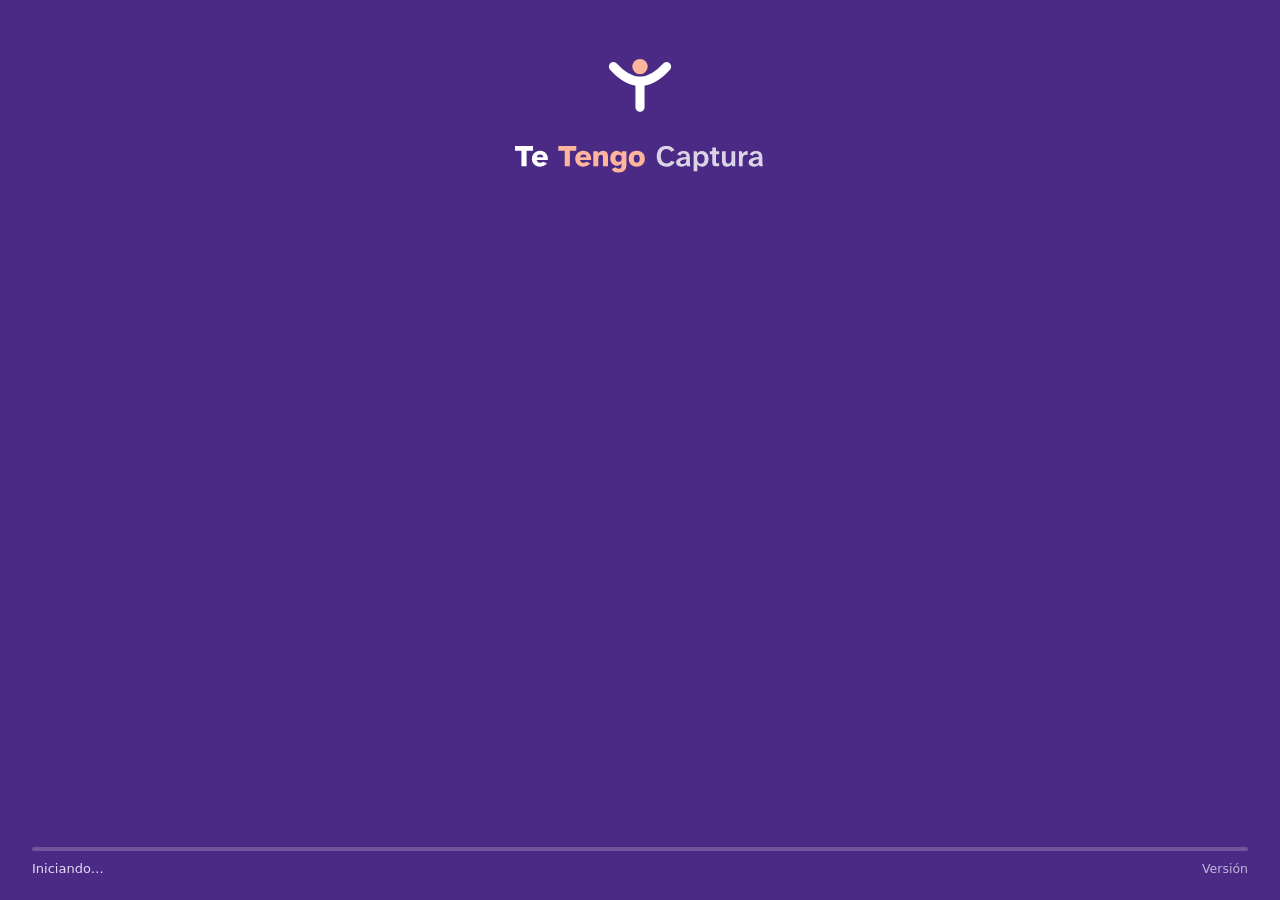
==== src/te_tengo_captura/ui/web/arranque.html @ 8940d3cf "feat(ui): splash window driven by the real startup steps (T12)" ====
<!doctype html>
<html lang="es">
<head>
<meta charset="utf-8">
<title>Te Tengo Captura</title>
<link rel="stylesheet" href="app.css">
</head>
<body class="arranque" data-pagina="arranque">
<div id="app"></div>
<script src="app.js"></script>
</body>
</html>
---- src/te_tengo_captura/ui/web/app.css ----
/* Te Tengo Captura · window styles.
   Tokens and components copied from the prototype (docs/references/desktop-prototype/src/app.css),
   only what the status window and the splash use. The OS window is the .win frame itself. */

@font-face{font-family:"Atkinson Hyperlegible Next";src:url("fonts/AtkinsonHyperlegibleNext.ttf") format("truetype");font-weight:200 800;font-display:block}
@font-face{font-family:"Atkinson Hyperlegible Mono";src:url("fonts/AtkinsonHyperlegibleMono.ttf") format("truetype");font-weight:200 800;font-display:block}

/* ---------- Te Tengo: tokens (heredados de la app móvil) ---------- */
:root{
  --ground:#EEF0F4;
  --ground-2:#E4E6EC;
  --card:#FFFFFF;
  --ink:#221A38;
  --ink-2:#4F4766;
  --ink-3:#655D7A;
  --line:#D9D7E1;
  --line-2:#C7C3D3;
  --morado:#4A2A85;
  --morado-press:#3A1F6C;
  --morado-soft:#ECE7F6;
  --morado-ink:#3B2270;
  --coral:#E8765A;      /* solo marca */
  --durazno:#FFB59C;    /* solo marca */
  --calma:#1C7A4C;
  --calma-soft:#E2F2E9;
  --calma-ink:#145C39;
  --aviso:#8F5400;
  --aviso-soft:#FBEFD9;
  --pausa:#4E5B74;
  --pausa-soft:#E6E9F0;
  --focus:#4A2A85;
  --shadow-1:0 1px 2px rgba(0,0,0,.05),0 4px 14px rgba(0,0,0,.05);
  --shadow-2:0 8px 28px rgba(0,0,0,.16),0 2px 6px rgba(0,0,0,.08);
  --font:"Atkinson Hyperlegible Next","Atkinson Hyperlegible",system-ui,-apple-system,"Segoe UI",Roboto,sans-serif;
  --mono:"Atkinson Hyperlegible Mono",ui-monospace,"SF Mono",Menlo,monospace;
  --ease:cubic-bezier(.16,1,.3,1);
  --r-card:18px;
  --r-ctl:12px;
  --r-win:10px;
  --tb-h:36px;
}
html,body{margin:0;height:100%;overflow:hidden;background:var(--ground)}
*{box-sizing:border-box}
::selection{background:var(--morado-soft);color:var(--morado-ink)}
h1,h2,h3,p,dl,dd,figure{margin:0}
button{font:inherit}
:focus-visible{outline:3px solid var(--focus);outline-offset:2px;border-radius:10px}
.mono{font-family:var(--mono);font-variant-numeric:tabular-nums;letter-spacing:-.01em}
.grow{flex:1;min-width:0}
.mt4{margin-top:4px}

/* ---------- Ventana ---------- */
.win{position:relative;width:100%;height:100vh;overflow:hidden;background:var(--ground);color:var(--ink);
  font-family:var(--font);font-size:15px;line-height:1.45;-webkit-font-smoothing:antialiased;display:flex;flex-direction:column;isolation:isolate;caret-color:var(--morado)}
.tb{height:var(--tb-h);flex:none;display:flex;align-items:center;background:#F8F8FA;box-shadow:0 1px 0 var(--line);user-select:none;position:relative;z-index:8}
.tb-app{display:flex;align-items:center;gap:10px;padding-left:12px;flex:1;height:100%;font-size:13px;font-weight:600;color:var(--ink-2)}
.tb-btns{display:flex;height:100%}
.tb-btn{width:46px;height:100%;border:0;background:transparent;color:var(--ink);display:grid;place-items:center;cursor:default;border-radius:0;padding:0}
.tb-btn svg{width:10px;height:10px}
.tb-btn:hover{background:rgba(34,26,56,.07)}
.tb-btn.close:hover{background:#C42B1C;color:#fff}
.tb-btn[aria-disabled="true"]{color:#B9B4C6}
.tb-btn[aria-disabled="true"]:hover{background:transparent}
.tb-btn:focus-visible{outline-offset:-3px;border-radius:0}
.wb{flex:1;position:relative;overflow:hidden;min-height:0}
.scr{position:absolute;inset:0;display:flex;flex-direction:column}
.scr.enter{animation:enter .22s var(--ease)}
@keyframes enter{from{transform:translateX(18px);opacity:.2}}
#scr-h:focus{outline:none}

/* app icon */
.appicon{width:40px;height:40px;border-radius:23.3%;display:block;flex:none}
.appicon.xs{width:18px;height:18px}
.appicon svg,.appicon.xs svg{display:block;width:100%;height:100%}

/* ---------- Tipografía ---------- */
.t-title{font-size:26px;line-height:1.15;font-weight:800;letter-spacing:-.015em;text-wrap:balance}
.t-h2{font-size:18px;line-height:1.25;font-weight:800}
.t-meta{font-size:13.5px;line-height:1.4;color:var(--ink-3)}

/* ---------- Botones ---------- */
.btn{appearance:none;border:0;font:inherit;font-size:15.5px;font-weight:700;height:44px;padding:0 18px;border-radius:var(--r-ctl);
  display:inline-flex;align-items:center;justify-content:center;gap:8px;cursor:pointer;white-space:nowrap;text-decoration:none;
  transition:background .15s,box-shadow .15s,color .15s,transform .12s var(--ease)}
.btn svg{width:20px;height:20px;flex:none}
.btn-sm{height:38px;font-size:14.5px;padding:0 14px;border-radius:10px}
.btn-sm svg{width:18px;height:18px}
.btn:active{transform:scale(.98)}
.btn-secondary{background:var(--card);color:var(--morado-ink);box-shadow:0 0 0 1.5px var(--line-2) inset}
.btn-secondary:hover{background:var(--morado-soft);box-shadow:0 0 0 1.5px var(--morado) inset}
.btn-ondark{background:rgba(255,255,255,.12);color:#fff;box-shadow:0 0 0 1.5px rgba(255,255,255,.4) inset}
.btn-ondark:hover{background:rgba(255,255,255,.2)}
.btn.loading{pointer-events:none}
.spin{width:18px;height:18px;border-radius:50%;border:2.5px solid currentColor;border-right-color:transparent;animation:spin .8s linear infinite;flex:none}
@keyframes spin{to{transform:rotate(360deg)}}

/* ---------- Cartas ---------- */
.card{background:var(--card);border-radius:var(--r-card);box-shadow:var(--shadow-1)}
.scr-foot{display:flex;align-items:center;gap:8px;font-size:13.5px;color:var(--ink-3);padding:0 0 22px 64px;flex:none}
.scr-foot svg{width:17px;height:17px;flex:none}
.scr-foot .sep{width:1px;height:14px;background:var(--line-2);margin:0 8px}
.grp-l{font-size:13px;font-weight:700;color:var(--ink-3);margin:0 0 8px 2px}
.art{position:relative;overflow:hidden;background:#DCD8E6}
.art svg.room{position:absolute;inset:0;width:100%;height:100%;display:block}

/* ---------- Estado ---------- */
.cam-head{display:flex;align-items:flex-end;justify-content:space-between;gap:20px;flex:none}
.cam-head .t-meta{display:flex;align-items:center;gap:6px}
.cam-head .t-meta svg{width:16px;height:16px;flex:none}
.health{position:relative;display:flex;align-items:center;gap:14px;background:var(--card);border-radius:var(--r-card);box-shadow:var(--shadow-1);padding:18px 18px 14px;margin-top:18px;overflow:hidden;flex:none}
.health::before{content:"";position:absolute;left:0;right:0;top:0;height:5px;background:var(--calma)}
.health.idle::before{background:repeating-linear-gradient(135deg,var(--pausa) 0 6px,#8C97AD 6px 12px)}
.health .st{width:44px;height:44px;border-radius:13px}
.health .st svg{width:24px;height:24px}
.health b{display:block;font-size:17px;line-height:1.3}
.health .grow>span{display:block;font-size:14px;color:var(--ink-3)}
.health.warn{background:var(--aviso-soft)}
.health.warn::before{background:repeating-linear-gradient(90deg,var(--aviso) 0 10px,transparent 10px 16px)}
.health.warn b{color:#5E3700}
.health.warn .grow>span{color:#6B4A12}
.health.warn .st{background:#fff}
.health.dark{background:var(--ink);color:#fff}
.health.dark::before{display:none}
.health.dark .grow>span{color:#D4CEE2}
.health.dark .st{background:rgba(255,255,255,.1);color:#FFC76B}
.thumb{width:84px;height:52px;border-radius:10px}
.thumb.dim svg{filter:grayscale(1);opacity:.55}
.cam-st{display:flex;align-items:center;gap:12px;min-width:0}
.cam-st b{display:block;font-size:15px;line-height:1.3}
.cam-st .t-meta{display:block}
.st{width:36px;height:36px;border-radius:11px;display:grid;place-items:center;flex:none}
.st svg{width:20px;height:20px}
.st.send{background:var(--calma-soft);color:var(--calma-ink)}
.st.pause{background:repeating-linear-gradient(135deg,var(--pausa-soft) 0 5px,#D4D9E4 5px 10px);color:var(--pausa)}
.st.consent{background:var(--aviso-soft);color:var(--aviso)}
.st.off{background:var(--aviso-soft);color:var(--aviso);outline:2px dashed var(--aviso);outline-offset:-2px}
.stx{font-weight:700}
.stx.send{color:var(--calma-ink)}.stx.pause{color:var(--pausa)}.stx.consent,.stx.off{color:var(--aviso)}
.health .st.send svg{animation:lift 1.8s var(--ease) infinite}
@keyframes lift{0%{transform:translateY(3px);opacity:.35}45%,100%{transform:translateY(0);opacity:1}}

/* aviso dentro de la ventana */
.wtoast{position:absolute;left:50%;bottom:22px;transform:translateX(-50%);z-index:20;background:var(--ink);color:#fff;border-radius:14px;padding:11px 16px 11px 12px;display:flex;gap:10px;align-items:center;
  box-shadow:var(--shadow-2);font-size:14.5px;white-space:nowrap;animation:up .3s var(--ease)}
.wtoast svg{width:20px;height:20px;flex:none}
.wtoast.ok svg{color:#7FD9A8}.wtoast.warn svg{color:#FFC76B}
@keyframes up{from{transform:translate(-50%,16px);opacity:0}}

/* ---------- Prueba piloto: ventana de estado de una sola cámara ---------- */
.estado{padding:24px 40px 0}
.health.lost::before{background:repeating-linear-gradient(90deg,var(--aviso) 0 10px,transparent 10px 16px)}
.health .btn{flex:none}
.est-grid{display:grid;grid-template-columns:minmax(0,1fr) 372px;gap:16px;margin-top:14px;flex:none}
.est-cam{padding:14px;display:flex;flex-direction:column;gap:14px}
.est-cam .thumb{width:100%;height:150px;border-radius:12px}
.est-cam-b .grp-l{margin:0 0 2px}
.est-cam-b .t-h2{font-size:22px}
.cam-dev{display:flex;align-items:center;gap:6px;font-size:14px;color:var(--ink-3);margin-top:2px}
.cam-dev svg{width:16px;height:16px;flex:none}
.est-cam .cam-st{margin-top:12px}
.est-conf{padding:18px 20px 16px;display:flex;flex-direction:column}
.conf-h{display:flex;align-items:center;gap:8px;font-size:15.5px;font-weight:800;margin:0 0 6px}
.conf-h svg{width:18px;height:18px;color:var(--ink-3);flex:none}
.conf-kv{margin:0}
.conf-kv>div{display:grid;grid-template-columns:96px 1fr;gap:10px;padding:9px 0;font-size:14.5px}
.conf-kv>div+div{box-shadow:0 -1px 0 var(--line)}
.conf-kv dt{color:var(--ink-3)}
.conf-kv dd{font-weight:700;min-width:0}
.conf-kv dd span{display:block;font-weight:400;font-size:13px;color:var(--ink-3)}
.conf-note{display:flex;gap:8px;align-items:flex-start;margin-top:auto;padding-top:10px;font-size:13px;line-height:1.4;color:var(--ink-3)}
.conf-note svg{width:16px;height:16px;flex:none;margin-top:1px}
.estado .scr-foot{padding:0 0 18px;margin-top:auto}

/* ---------- Arranque: ventana de inicio (480 × 300, sin marco) ---------- */
body.arranque{background:var(--morado)}
.boot{position:relative;width:100%;height:100vh;background:var(--morado);color:#fff;
  display:flex;flex-direction:column;align-items:center;padding:40px 32px 22px;font-family:var(--font);overflow:hidden}
.boot-mark{width:84px;height:84px}
.boot .sp-mark{display:block;width:84px;height:84px;overflow:visible}
.boot .boot-wm{display:block;width:250px;height:auto;margin-top:22px}
.boot-foot{margin-top:auto;width:100%}
.boot-bar{height:4px;border-radius:2px;background:rgba(255,255,255,.2);overflow:hidden}
.boot-bar i{display:block;height:100%;border-radius:2px;background:#fff;transform-origin:left center;transition:transform .55s var(--ease)}
.boot-st{display:flex;justify-content:space-between;gap:16px;margin-top:10px;font-size:13px;line-height:1.3;color:#E4DAF4}
.boot-v{font-size:12.5px;font-variant-numeric:tabular-nums;color:rgba(228,218,244,.8)}
.boot.play{animation:bootIn .3s var(--ease) both}
.boot.out{animation:bootOut .2s ease-in forwards}
.boot.play .sp-arm{stroke-dasharray:1 1;animation:spDraw .42s cubic-bezier(.3,.7,.3,1) .12s both}
.boot.play .sp-dot{animation:spDrop .42s cubic-bezier(.55,0,.85,.35) .38s both}
.boot.play .sp-catch{animation:spCatch .42s .8s both}
.boot.play .sp-stem{stroke-dasharray:1 1;animation:spDraw .32s cubic-bezier(.3,.7,.3,1) .98s both}
.boot.play .boot-wm{animation:spUp .45s var(--ease) 1.05s both}
@keyframes bootIn{from{opacity:0;transform:scale(.97)}}
@keyframes bootOut{to{opacity:0;transform:scale(.98)}}
@keyframes spDraw{0%{stroke-dashoffset:1;opacity:0}10%{opacity:1}100%{stroke-dashoffset:0;opacity:1}}
@keyframes spDrop{0%{transform:translateY(-70px);opacity:0}30%{opacity:1}100%{transform:none;opacity:1}}
@keyframes spCatch{0%{transform:none;animation-timing-function:cubic-bezier(.2,.7,.4,1)}32%{transform:translateY(5px);animation-timing-function:cubic-bezier(.4,0,.2,1)}100%{transform:none}}
@keyframes spUp{from{opacity:0;transform:translateY(8px)}}

@media (prefers-reduced-motion:reduce){*,*::before,*::after{animation-duration:.01ms!important;animation-iteration-count:1!important;transition-duration:.01ms!important}}
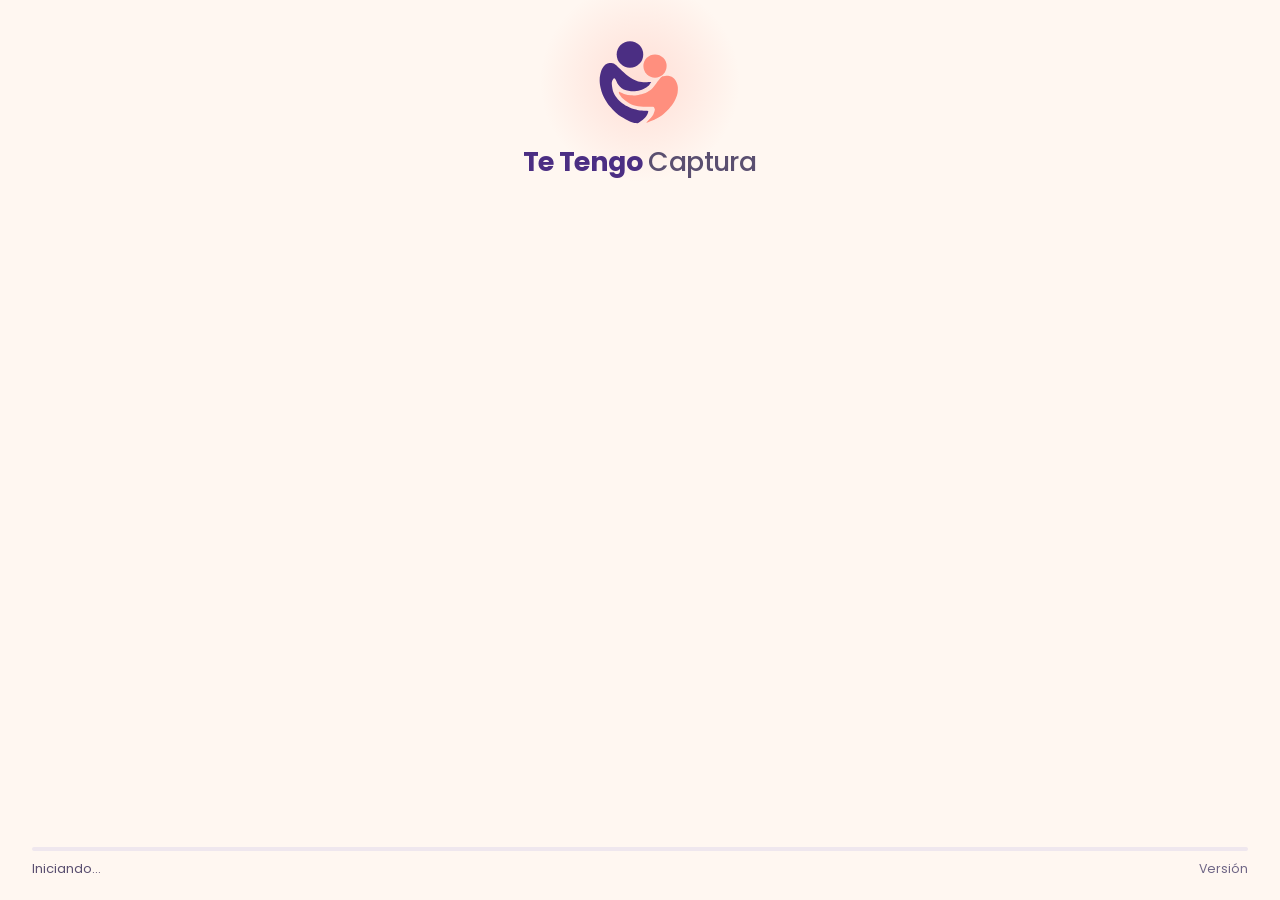
==== commit 69a87131: "feat(ui): synthesized window with the Te Tengo brand kit (US-29, US-23) The window follows the synth" ====
--- a/src/te_tengo_captura/ui/web/arranque.html
+++ b/src/te_tengo_captura/ui/web/arranque.html
@@ -1,5 +1,5 @@
 <!doctype html>
-<html lang="es">
+<html lang="es-PE" class="arranque">
 <head>
 <meta charset="utf-8">
 <title>Te Tengo Captura</title>
--- a/src/te_tengo_captura/ui/web/app.css
+++ b/src/te_tengo_captura/ui/web/app.css
@@ -1,200 +1,995 @@
 /* Te Tengo Captura · window styles.
-   Tokens and components copied from the prototype (docs/references/desktop-prototype/src/app.css),
-   only what the status window and the splash use. The OS window is the .win frame itself. */
-
-@font-face{font-family:"Atkinson Hyperlegible Next";src:url("fonts/AtkinsonHyperlegibleNext.ttf") format("truetype");font-weight:200 800;font-display:block}
-@font-face{font-family:"Atkinson Hyperlegible Mono";src:url("fonts/AtkinsonHyperlegibleMono.ttf") format("truetype");font-weight:200 800;font-display:block}
-
-/* ---------- Te Tengo: tokens (heredados de la app móvil) ---------- */
+   Tokens and components copied verbatim from the desktop prototype
+   (docs/references/desktop-prototype/src/app.css, the Te Tengo brand kit); the overrides at the end
+   adapt it to a real window: the OS window is the .win frame itself, and Poppins is bundled in
+   fonts/ (OFL) because the app works offline. */
+
+@font-face{font-family:"Poppins";src:url("fonts/Poppins-Regular.ttf") format("truetype");font-weight:400;font-display:block}
+@font-face{font-family:"Poppins";src:url("fonts/Poppins-Medium.ttf") format("truetype");font-weight:500;font-display:block}
+@font-face{font-family:"Poppins";src:url("fonts/Poppins-SemiBold.ttf") format("truetype");font-weight:600;font-display:block}
+@font-face{font-family:"Poppins";src:url("fonts/Poppins-Bold.ttf") format("truetype");font-weight:700;font-display:block}
+
+/* ---------- Te Tengo: tokens (kit de marca, los mismos de la app móvil) ---------- */
 :root{
-  --ground:#EEF0F4;
-  --ground-2:#E4E6EC;
+  /* Kit de marca Te Tengo: violeta, coral y crema; lila como base neutra */
+  --ground:#FFF7F1;
+  --ground-2:#F7F2F5;
   --card:#FFFFFF;
-  --ink:#221A38;
-  --ink-2:#4F4766;
-  --ink-3:#655D7A;
-  --line:#D9D7E1;
-  --line-2:#C7C3D3;
-  --morado:#4A2A85;
-  --morado-press:#3A1F6C;
-  --morado-soft:#ECE7F6;
-  --morado-ink:#3B2270;
-  --coral:#E8765A;      /* solo marca */
-  --durazno:#FFB59C;    /* solo marca */
+  --ink:#2B1D4E;
+  --ink-2:#5A4F70;
+  --ink-3:#6E6585;
+  --line:#EFE7EE;
+  --line-2:#DED4E2;
+  --morado:#4B2E83;
+  --morado-press:#3B2268;
+  --morado-soft:#F1EBF8;
+  --morado-ink:#4B2E83;
+  --coral:#FF8F7E;      /* solo relleno e íconos: el texto sobre coral es tinta */
+  --coral-soft:#FFEDE8;
+  --coral-ink:#A8402F;  /* coral para texto */
+  --durazno:#FF8F7E;
+  --caida:#D63B2F;     /* rojo de alarma, el mismo de la app móvil */
+  --caida-deep:#B8301F;
+  --caida-soft:#FDEBE8;
+  --caida-ink:#A12A1F;
+  --inestable:#F1B42F;
+  --inestable-deep:#D99A12;
+  --inestable-soft:#FDF3DB;
+  --inestable-ink:#6E4B00;
   --calma:#1C7A4C;
-  --calma-soft:#E2F2E9;
+  --calma-soft:#E6F5EC;
   --calma-ink:#145C39;
   --aviso:#8F5400;
   --aviso-soft:#FBEFD9;
+  --aviso-ink:#5E3700;
   --pausa:#4E5B74;
-  --pausa-soft:#E6E9F0;
-  --focus:#4A2A85;
-  --shadow-1:0 1px 2px rgba(0,0,0,.05),0 4px 14px rgba(0,0,0,.05);
-  --shadow-2:0 8px 28px rgba(0,0,0,.16),0 2px 6px rgba(0,0,0,.08);
-  --font:"Atkinson Hyperlegible Next","Atkinson Hyperlegible",system-ui,-apple-system,"Segoe UI",Roboto,sans-serif;
-  --mono:"Atkinson Hyperlegible Mono",ui-monospace,"SF Mono",Menlo,monospace;
+  --pausa-soft:#ECEEF3;
+  --focus:#4B2E83;
+  --shadow-1:0 0 0 1px #EFE7EE,0 6px 20px rgba(75,46,131,.06);
+  --shadow-2:0 12px 32px rgba(43,29,78,.16),0 2px 6px rgba(43,29,78,.08);
+  --font:"Poppins",system-ui,-apple-system,"Segoe UI",Roboto,sans-serif;
+  --mono:"Poppins",system-ui,-apple-system,"Segoe UI",Roboto,sans-serif;  /* sin segunda familia: cifras tabulares */
+  --code:ui-monospace,"Cascadia Mono",Consolas,"SF Mono",monospace;  /* solo texto técnico: «Ver línea técnica», rutas e identificadores */
   --ease:cubic-bezier(.16,1,.3,1);
-  --r-card:18px;
-  --r-ctl:12px;
+  /* escala de escritorio: mismos radios del kit, ventana de Windows */
+  --r-card:20px;
+  --r-ctl:14px;
   --r-win:10px;
   --tb-h:36px;
 }
-html,body{margin:0;height:100%;overflow:hidden;background:var(--ground)}
 *{box-sizing:border-box}
 ::selection{background:var(--morado-soft);color:var(--morado-ink)}
 h1,h2,h3,p,dl,dd,figure{margin:0}
 button{font:inherit}
 :focus-visible{outline:3px solid var(--focus);outline-offset:2px;border-radius:10px}
-.mono{font-family:var(--mono);font-variant-numeric:tabular-nums;letter-spacing:-.01em}
+.sr{position:absolute;width:1px;height:1px;overflow:hidden;clip:rect(0 0 0 0);white-space:nowrap}
+.mono{font-family:var(--font);font-feature-settings:"tnum" 1;font-variant-numeric:tabular-nums;letter-spacing:0}
 .grow{flex:1;min-width:0}
-.mt4{margin-top:4px}
+.center{text-align:center}
+.mt4{margin-top:4px}.mt8{margin-top:8px}.mt12{margin-top:12px}.mt16{margin-top:16px}.mt20{margin-top:20px}.mt24{margin-top:24px}.mt28{margin-top:28px}
 
 /* ---------- Ventana ---------- */
-.win{position:relative;width:100%;height:100vh;overflow:hidden;background:var(--ground);color:var(--ink);
-  font-family:var(--font);font-size:15px;line-height:1.45;-webkit-font-smoothing:antialiased;display:flex;flex-direction:column;isolation:isolate;caret-color:var(--morado)}
-.tb{height:var(--tb-h);flex:none;display:flex;align-items:center;background:#F8F8FA;box-shadow:0 1px 0 var(--line);user-select:none;position:relative;z-index:8}
-.tb-app{display:flex;align-items:center;gap:10px;padding-left:12px;flex:1;height:100%;font-size:13px;font-weight:600;color:var(--ink-2)}
+.win{position:relative;width:960px;height:640px;border-radius:var(--r-win);overflow:hidden;background:var(--ground);color:var(--ink);
+  font-family:var(--font);font-size:15px;line-height:1.45;-webkit-font-smoothing:antialiased;display:flex;flex-direction:column;isolation:isolate;
+  box-shadow:0 0 0 1px rgba(0,0,0,.12),0 24px 48px -18px rgba(43,29,78,.34),0 4px 12px rgba(43,29,78,.07);caret-color:var(--morado)}
+.win.flat{box-shadow:0 0 0 1px rgba(0,0,0,.12)}
+.tb{height:var(--tb-h);flex:none;display:flex;align-items:center;background:var(--card);box-shadow:0 1px 0 var(--line);user-select:none;position:relative;z-index:8}
+.tb-app{display:flex;align-items:center;gap:10px;padding-left:12px;flex:1;font-size:13px;font-weight:600;color:var(--ink-2)}
 .tb-btns{display:flex;height:100%}
 .tb-btn{width:46px;height:100%;border:0;background:transparent;color:var(--ink);display:grid;place-items:center;cursor:default;border-radius:0;padding:0}
 .tb-btn svg{width:10px;height:10px}
-.tb-btn:hover{background:rgba(34,26,56,.07)}
+.tb-btn:hover{background:var(--ground-2)}
 .tb-btn.close:hover{background:#C42B1C;color:#fff}
-.tb-btn[aria-disabled="true"]{color:#B9B4C6}
+.tb-btn[aria-disabled="true"]{color:#BDB3C6}
 .tb-btn[aria-disabled="true"]:hover{background:transparent}
 .tb-btn:focus-visible{outline-offset:-3px;border-radius:0}
 .wb{flex:1;position:relative;overflow:hidden;min-height:0}
 .scr{position:absolute;inset:0;display:flex;flex-direction:column}
 .scr.enter{animation:enter .22s var(--ease)}
+.scr.enter-back{animation:enterb .22s var(--ease)}
 @keyframes enter{from{transform:translateX(18px);opacity:.2}}
-#scr-h:focus{outline:none}
+@keyframes enterb{from{transform:translateX(-18px);opacity:.2}}
 
 /* app icon */
-.appicon{width:40px;height:40px;border-radius:23.3%;display:block;flex:none}
+.appicon{width:40px;height:40px;border-radius:23%;display:block;flex:none}
 .appicon.xs{width:18px;height:18px}
-.appicon svg,.appicon.xs svg{display:block;width:100%;height:100%}
+.appicon.sm{width:26px;height:26px}
+.appicon svg,.appicon.xs svg,.appicon.sm svg{display:block;width:100%;height:100%}
 
 /* ---------- Tipografía ---------- */
-.t-title{font-size:26px;line-height:1.15;font-weight:800;letter-spacing:-.015em;text-wrap:balance}
-.t-h2{font-size:18px;line-height:1.25;font-weight:800}
+.t-display{font-size:34px;line-height:1.1;font-weight:700;letter-spacing:-.02em;text-wrap:balance;max-width:16ch}
+.t-title{font-size:26px;line-height:1.2;font-weight:700;letter-spacing:-.02em;text-wrap:balance}
+.t-h2{font-size:18px;line-height:1.25;font-weight:700;letter-spacing:-.01em}
+.t-lead{font-size:16px;line-height:1.5;color:var(--ink-2);max-width:46ch}
+.t-small{font-size:14.5px;line-height:1.45;color:var(--ink-2)}
 .t-meta{font-size:13.5px;line-height:1.4;color:var(--ink-3)}
+.h-sub{color:var(--ink-2);font-weight:700;display:block;margin-top:2px}
+.path{display:inline-flex;align-items:center;gap:2px;font-weight:700;color:var(--ink)}
+.path svg{width:16px;height:16px;color:var(--ink-3)}
 
 /* ---------- Botones ---------- */
-.btn{appearance:none;border:0;font:inherit;font-size:15.5px;font-weight:700;height:44px;padding:0 18px;border-radius:var(--r-ctl);
+.btn{appearance:none;border:0;font:inherit;font-size:15px;font-weight:600;height:44px;padding:0 18px;border-radius:var(--r-ctl);
   display:inline-flex;align-items:center;justify-content:center;gap:8px;cursor:pointer;white-space:nowrap;text-decoration:none;
   transition:background .15s,box-shadow .15s,color .15s,transform .12s var(--ease)}
 .btn svg{width:20px;height:20px;flex:none}
-.btn-sm{height:38px;font-size:14.5px;padding:0 14px;border-radius:10px}
+.btn-lg{height:50px;font-size:16.5px;padding:0 24px}
+.btn-sm{height:40px;font-size:14px;padding:0 16px;border-radius:12px}
 .btn-sm svg{width:18px;height:18px}
 .btn:active{transform:scale(.98)}
-.btn-secondary{background:var(--card);color:var(--morado-ink);box-shadow:0 0 0 1.5px var(--line-2) inset}
-.btn-secondary:hover{background:var(--morado-soft);box-shadow:0 0 0 1.5px var(--morado) inset}
+.btn-primary{background:var(--morado);color:#fff}
+.btn-primary:hover{background:var(--morado-press)}
+.btn-secondary{background:var(--card);color:var(--morado-ink);box-shadow:0 0 0 1.5px var(--morado) inset}
+.btn-secondary:hover{background:var(--morado-soft)}
+.btn-ghost{background:transparent;color:var(--morado-ink)}
+.btn-ghost:hover{background:var(--morado-soft)}
 .btn-ondark{background:rgba(255,255,255,.12);color:#fff;box-shadow:0 0 0 1.5px rgba(255,255,255,.4) inset}
 .btn-ondark:hover{background:rgba(255,255,255,.2)}
+.btn[disabled]{background:var(--ground-2);color:var(--ink-3);box-shadow:none;cursor:not-allowed;transform:none}
 .btn.loading{pointer-events:none}
 .spin{width:18px;height:18px;border-radius:50%;border:2.5px solid currentColor;border-right-color:transparent;animation:spin .8s linear infinite;flex:none}
 @keyframes spin{to{transform:rotate(360deg)}}
-
-/* ---------- Cartas ---------- */
+.actions{display:flex;gap:10px;flex-wrap:wrap}
+.back{display:inline-flex;align-items:center;gap:6px;height:40px;padding:0 14px 0 10px;border-radius:10px;border:0;background:transparent;font-size:15px;font-weight:700;color:var(--morado-ink);cursor:pointer}
+.back:hover{background:var(--morado-soft)}
+.back svg{width:20px;height:20px}
+
+/* ---------- Formularios ---------- */
+.label{display:block;font-size:14.5px;font-weight:700;margin-bottom:6px}
+.input{width:100%;height:44px;border-radius:var(--r-ctl);border:1.5px solid var(--line-2);background:#fff;font:inherit;font-size:15.5px;color:var(--ink);padding:0 14px;
+  transition:border-color .15s,box-shadow .15s}
+.input::placeholder{color:#7A7389}
+.input:hover{border-color:#ABA5BB}
+.input:focus{outline:none;border-color:var(--morado);box-shadow:0 0 0 3px var(--morado-soft)}
+.input.mono{font-family:var(--mono);letter-spacing:.01em}
+.field{min-width:0}
+.field.err .input,.field.err .code-box{border-color:var(--caida);box-shadow:0 0 0 3px var(--caida-soft)}
+.field.ok .code-box{border-color:var(--calma)}
+.field-msg{display:flex;gap:7px;align-items:flex-start;font-size:14px;line-height:1.4;margin-top:7px;color:var(--ink-3)}
+.field-msg svg{width:17px;height:17px;flex:none;margin-top:1px}
+.field-msg b{font-weight:700}
+.field.err .field-msg{color:var(--caida-ink)}
+.field.ok .field-msg{color:var(--calma-ink);font-weight:700}
+
+/* vinculación (trabajo futuro, solo en pantallas-trabajo-futuro.html): campo con prefijo fijo */
+.code-box{display:flex;align-items:center;width:292px;height:62px;border-radius:14px;border:1.5px solid var(--line-2);background:#fff;padding:0 16px;
+  transition:border-color .15s,box-shadow .15s;cursor:text}
+.code-box:hover{border-color:#ABA5BB}
+.code-box:focus-within{border-color:var(--morado);box-shadow:0 0 0 3px var(--morado-soft)}
+.code-pre{font-family:var(--mono);font-size:26px;font-weight:500;color:var(--ink-3);letter-spacing:.1em}
+.input-code{border:0!important;box-shadow:none!important;height:100%;padding:0 0 0 2px;font-family:var(--mono);font-size:26px;font-weight:600;letter-spacing:.16em;text-transform:uppercase;background:transparent;min-width:0}
+.input-code::placeholder{color:#B4AEC3;letter-spacing:.16em}
+
+/* ---------- Cartas y avisos ---------- */
 .card{background:var(--card);border-radius:var(--r-card);box-shadow:var(--shadow-1)}
-.scr-foot{display:flex;align-items:center;gap:8px;font-size:13.5px;color:var(--ink-3);padding:0 0 22px 64px;flex:none}
-.scr-foot svg{width:17px;height:17px;flex:none}
-.scr-foot .sep{width:1px;height:14px;background:var(--line-2);margin:0 8px}
+.notice{display:flex;gap:12px;padding:12px 14px;border-radius:14px;font-size:14.5px;line-height:1.4;align-items:flex-start}
+.notice>svg{width:22px;height:22px;flex:none;margin-top:1px}
+.notice b{display:block;font-size:15.5px;margin-bottom:1px}
+.notice.err{background:var(--caida-soft);color:var(--caida-ink)}
+.notice.err span{color:#6E1A10}
+.notice.warn{background:var(--aviso-soft);color:#5E3700}
+.notice.ok{background:var(--calma-soft);color:var(--calma-ink)}
+.notice.info{background:var(--morado-soft);color:var(--morado-ink)}
+.notice.info span{color:var(--ink-2)}
+
+/* ---------- Pantalla: inicio ---------- */
+.inicio-grid{flex:1;display:grid;grid-template-columns:1fr 340px;gap:56px;align-items:center;padding:24px 56px 0 64px;min-height:0}
+.help{display:flex;align-items:center;gap:10px;font-size:14.5px;color:var(--ink-2)}
+.help>svg{width:20px;height:20px;color:var(--morado);flex:none}
+.flow{padding:20px 22px 6px}
+.flow ol{list-style:none;margin:0;padding:0}
+.flow li{display:grid;grid-template-columns:40px 1fr;gap:14px;padding-bottom:18px;position:relative}
+.flow li:not(:last-child)::before{content:"";position:absolute;left:19px;top:44px;bottom:2px;width:0;border-left:2px dashed var(--line-2)}
+.fl-ico{width:40px;height:40px;border-radius:12px;background:var(--ground);color:var(--ink-2);display:grid;place-items:center}
+.fl-ico svg{width:22px;height:22px}
+.flow li b{display:flex;align-items:center;gap:8px;font-size:15.5px;flex-wrap:wrap}
+.flow li b+span{display:block;font-size:13.5px;color:var(--ink-3);line-height:1.35;margin-top:1px}
+.flow li.cur .fl-ico{background:var(--morado);color:#fff}
+.here{font-size:12px;font-weight:700;color:var(--morado-ink);background:var(--morado-soft);padding:2px 8px;border-radius:6px}
+.scr-foot{display:flex;align-items:center;gap:8px;font-size:12.5px;line-height:1.35;color:var(--ink-2);padding:0 0 22px 64px;flex:none}
+.scr-foot>svg{width:18px;height:18px;flex:none;color:var(--morado)}
+.scr-foot .ft{min-width:0}
+.scr-foot>span:last-child{white-space:nowrap}
+.scr-foot .sep{width:1px;height:18px;background:var(--line-2);margin:0 6px;flex:none}
+
+/* ---------- Pantallas de pasos ---------- */
+.scr-top{height:56px;flex:none;display:flex;align-items:center;justify-content:space-between;padding:10px 28px 0 22px}
+.crumb{display:inline-flex;align-items:center;gap:8px;font-size:14px;color:var(--ink-2);background:var(--card);border-radius:10px;padding:6px 12px;box-shadow:var(--shadow-1)}
+.crumb svg{width:17px;height:17px;color:var(--ink-3)}
+.crumb .mono{font-weight:600;color:var(--ink)}
+.split{flex:1;display:grid;grid-template-columns:1fr 244px;gap:56px;align-items:center;padding:0 72px 30px 64px;min-height:0}
+.aside-ph{display:flex;flex-direction:column;align-items:center}
+
+/* ---------- Pantalla: dispositivo ---------- */
+.dev-head{padding:2px 40px 18px 40px;flex:none}
+.dev-grid{flex:1;display:grid;grid-template-columns:300px 1fr;gap:22px;padding:0 40px 26px;min-height:0}
 .grp-l{font-size:13px;font-weight:700;color:var(--ink-3);margin:0 0 8px 2px}
+.grp-l+.grp-l,.opts+.grp-l{margin-top:18px}
+.opts{display:flex;flex-direction:column;gap:8px}
+.opt{display:flex;align-items:center;gap:12px;width:100%;min-height:62px;padding:9px 14px 9px 10px;border-radius:14px;border:1.5px solid var(--line-2);background:var(--card);
+  text-align:left;color:var(--ink);cursor:pointer;transition:border-color .15s,background .15s,box-shadow .15s}
+.opt:hover{border-color:var(--morado)}
+.opt.sel{border-color:var(--morado);background:var(--morado-soft);box-shadow:0 0 0 1px var(--morado) inset}
+.oi{width:38px;height:38px;border-radius:10px;background:var(--ground);display:grid;place-items:center;color:var(--ink-2);flex:none}
+.oi svg{width:21px;height:21px}
+.opt.sel .oi{background:#fff;color:var(--morado-ink)}
+.opt b{display:block;font-size:15px;line-height:1.3}
+.opt .sub{display:block;font-size:13.5px;color:var(--ink-3);line-height:1.35}
+.radio{width:20px;height:20px;border-radius:50%;border:2px solid var(--ink-3);flex:none;display:grid;place-items:center}
+.opt.sel .radio{border-color:var(--morado)}
+.opt.sel .radio::after{content:"";width:10px;height:10px;border-radius:50%;background:var(--morado)}
+.opt[aria-disabled="true"]{background:transparent;border-style:dashed;cursor:not-allowed;color:var(--ink-2)}
+.opt[aria-disabled="true"]:hover{border-color:var(--line-2)}
+.opt[aria-disabled="true"] .oi{background:var(--ground-2);color:var(--ink-3)}
+.opt .tag{font-size:12.5px;font-weight:700;padding:3px 8px;border-radius:6px;background:var(--ground-2);color:var(--ink-2);white-space:nowrap;flex:none}
+.opt .sub.off{color:var(--aviso);font-weight:700}
+.pane{background:var(--card);border-radius:var(--r-card);box-shadow:var(--shadow-1);padding:14px;display:flex;flex-direction:column;min-height:0;min-width:0}
+.pane-foot{display:flex;align-items:center;justify-content:space-between;gap:16px;margin-top:auto;padding:14px 2px 0}
+.pane-foot .t-meta{display:flex;align-items:center;gap:7px}
+.pane-foot .t-meta svg{width:17px;height:17px;flex:none}
 .art{position:relative;overflow:hidden;background:#DCD8E6}
 .art svg.room{position:absolute;inset:0;width:100%;height:100%;display:block}
-
-/* ---------- Estado ---------- */
+.pv{border-radius:12px;aspect-ratio:16/9;width:100%}
+.pane>.pv{flex:1;aspect-ratio:auto;min-height:0}
+.pv-tag{position:absolute;top:10px;left:10px;display:flex;align-items:center;gap:6px;background:rgba(34,26,56,.74);color:#fff;font-size:13px;font-weight:700;padding:4px 10px 4px 8px;border-radius:8px}
+.pv-tag svg{width:16px;height:16px}
+.pane-empty{flex:1;display:flex;flex-direction:column;align-items:center;justify-content:center;text-align:center;padding:10px 40px;gap:8px;border-radius:12px;background:var(--ground);box-shadow:0 0 0 1.5px var(--line-2) inset}
+.pane-empty>svg{width:34px;height:34px;color:var(--ink-3);margin-bottom:4px}
+.pane-empty .t-small{max-width:44ch}
+.pane-empty .btn{margin-top:10px}
+.pane-scan{flex:1;display:flex;align-items:center;justify-content:center;gap:12px;border-radius:12px;background:var(--ground);color:var(--ink-2);font-weight:700}
+/* ---------- Pantalla: éxito ---------- */
+.ok-badge{width:60px;height:60px;border-radius:50%;background:var(--calma);display:grid;place-items:center;animation:pop .45s var(--ease) backwards}
+.ok-badge svg{width:32px;height:32px;color:#fff}
+.ok-badge path{stroke-dasharray:24;animation:draw .45s .25s var(--ease) backwards}
+@keyframes pop{from{transform:scale(.6);opacity:0}}
+@keyframes draw{from{stroke-dashoffset:24}}
+.kvs{border-radius:14px;background:var(--card);box-shadow:var(--shadow-1);padding:4px 16px;max-width:470px}
+.kv{display:grid;grid-template-columns:104px 1fr;gap:12px;padding:10px 0;font-size:14.5px}
+.kv+.kv{box-shadow:0 -1px 0 var(--line)}
+.kv dt{color:var(--ink-3)}
+.kv dd{font-weight:700;min-width:0}
+.note-line{display:flex;gap:8px;align-items:flex-start;font-size:14px;color:var(--ink-2)}
+.note-line svg{width:18px;height:18px;flex:none;color:var(--calma);margin-top:1px}
+
+/* ---------- Pantalla: cámaras vinculadas ---------- */
+.camaras{padding:24px 40px 0}
 .cam-head{display:flex;align-items:flex-end;justify-content:space-between;gap:20px;flex:none}
 .cam-head .t-meta{display:flex;align-items:center;gap:6px}
 .cam-head .t-meta svg{width:16px;height:16px;flex:none}
-.health{position:relative;display:flex;align-items:center;gap:14px;background:var(--card);border-radius:var(--r-card);box-shadow:var(--shadow-1);padding:18px 18px 14px;margin-top:18px;overflow:hidden;flex:none}
-.health::before{content:"";position:absolute;left:0;right:0;top:0;height:5px;background:var(--calma)}
-.health.idle::before{background:repeating-linear-gradient(135deg,var(--pausa) 0 6px,#8C97AD 6px 12px)}
-.health .st{width:44px;height:44px;border-radius:13px}
-.health .st svg{width:24px;height:24px}
-.health b{display:block;font-size:17px;line-height:1.3}
-.health .grow>span{display:block;font-size:14px;color:var(--ink-3)}
-.health.warn{background:var(--aviso-soft)}
-.health.warn::before{background:repeating-linear-gradient(90deg,var(--aviso) 0 10px,transparent 10px 16px)}
-.health.warn b{color:#5E3700}
-.health.warn .grow>span{color:#6B4A12}
-.health.warn .st{background:#fff}
-.health.dark{background:var(--ink);color:#fff}
-.health.dark::before{display:none}
-.health.dark .grow>span{color:#D4CEE2}
-.health.dark .st{background:rgba(255,255,255,.1);color:#FFC76B}
+/* Franja de estado: un bloque tintado con el ícono en un círculo del color del estado (sin franjas superiores) */
+.health{position:relative;display:flex;align-items:center;gap:16px;background:var(--calma-soft);border-radius:var(--r-card);padding:16px 18px 16px 16px;margin-top:22px;flex:none}
+.health span.st{width:48px;height:48px;border-radius:50%;background:var(--calma);color:#fff;outline:0}
+.health span.st svg{width:24px;height:24px}
+.health b{display:block;font-size:17px;line-height:1.3;font-weight:600;color:var(--ink)}
+.health .grow>span{display:block;font-size:14px;line-height:1.4;color:var(--ink-2);margin-top:1px}
+.health.live{background:var(--morado-soft)}
+.health.live span.st{background:var(--morado)}
+.health.idle{background:var(--pausa-soft)}
+.health.idle span.st{background:var(--pausa)}
+.health.warn,.health.offline{background:var(--aviso-soft)}
+.health.warn span.st,.health.offline span.st{background:var(--aviso)}
+.health.lost span.st{background:#fff;color:var(--aviso);outline:2px dashed var(--aviso);outline-offset:-2px}
+.health.none{background:var(--ground-2)}
+.health.none span.st{background:var(--card);color:var(--ink-3);box-shadow:0 0 0 1px var(--line-2) inset}
+.banner{margin-top:12px;align-items:center;flex:none}
+.banner .btn{flex:none}
+.cams{list-style:none;margin:12px 0 0;padding:0;background:var(--card);border-radius:var(--r-card);box-shadow:var(--shadow-1);overflow:hidden;flex:none}
+.cam{display:grid;grid-template-columns:84px minmax(0,1fr) 250px;gap:16px;align-items:center;padding:10px 18px 10px 12px;min-height:72px}
+.cam+.cam{box-shadow:0 -1px 0 var(--line)}
 .thumb{width:84px;height:52px;border-radius:10px}
 .thumb.dim svg{filter:grayscale(1);opacity:.55}
+.cam-id b{display:block;font-size:16.5px;line-height:1.3}
+.cam-id>span{display:flex;align-items:center;gap:6px;font-size:14px;color:var(--ink-3);white-space:nowrap;overflow:hidden;text-overflow:ellipsis}
+.cam-id>span svg{width:16px;height:16px;flex:none}
 .cam-st{display:flex;align-items:center;gap:12px;min-width:0}
 .cam-st b{display:block;font-size:15px;line-height:1.3}
 .cam-st .t-meta{display:block}
-.st{width:36px;height:36px;border-radius:11px;display:grid;place-items:center;flex:none}
+.st{width:36px;height:36px;border-radius:50%;display:grid;place-items:center;flex:none}
 .st svg{width:20px;height:20px}
 .st.send{background:var(--calma-soft);color:var(--calma-ink)}
-.st.pause{background:repeating-linear-gradient(135deg,var(--pausa-soft) 0 5px,#D4D9E4 5px 10px);color:var(--pausa)}
+.st.pause{background:var(--pausa-soft);color:var(--pausa)}
 .st.consent{background:var(--aviso-soft);color:var(--aviso)}
 .st.off{background:var(--aviso-soft);color:var(--aviso);outline:2px dashed var(--aviso);outline-offset:-2px}
+.st.none{background:var(--ground-2);color:var(--ink-3)}
 .stx{font-weight:700}
 .stx.send{color:var(--calma-ink)}.stx.pause{color:var(--pausa)}.stx.consent,.stx.off{color:var(--aviso)}
-.health .st.send svg{animation:lift 1.8s var(--ease) infinite}
-@keyframes lift{0%{transform:translateY(3px);opacity:.35}45%,100%{transform:translateY(0);opacity:1}}
+.empty-list{margin-top:12px;padding:28px;display:flex;flex-direction:column;align-items:center;gap:6px;text-align:center}
+.empty-list svg{width:30px;height:30px;color:var(--ink-3)}
+.empty-list span{font-size:14.5px;color:var(--ink-2)}
+.camaras .scr-foot{padding:0 0 18px;margin-top:auto}
 
 /* aviso dentro de la ventana */
-.wtoast{position:absolute;left:50%;bottom:22px;transform:translateX(-50%);z-index:20;background:var(--ink);color:#fff;border-radius:14px;padding:11px 16px 11px 12px;display:flex;gap:10px;align-items:center;
+.wtoast{position:absolute;left:50%;bottom:20px;transform:translateX(-50%);z-index:20;background:var(--ink);color:#fff;border-radius:var(--r-ctl);padding:10px 18px 10px 10px;display:flex;gap:12px;align-items:center;
   box-shadow:var(--shadow-2);font-size:14.5px;white-space:nowrap;animation:up .3s var(--ease)}
-.wtoast svg{width:20px;height:20px;flex:none}
+.wtoast svg{width:32px;height:32px;flex:none;padding:7px;border-radius:50%;background:rgba(255,255,255,.12)}
 .wtoast.ok svg{color:#7FD9A8}.wtoast.warn svg{color:#FFC76B}
 @keyframes up{from{transform:translate(-50%,16px);opacity:0}}
 
-/* ---------- Prueba piloto: ventana de estado de una sola cámara ---------- */
-.estado{padding:24px 40px 0}
-.health.lost::before{background:repeating-linear-gradient(90deg,var(--aviso) 0 10px,transparent 10px 16px)}
+/* ---------- Celular en miniatura (app Te Tengo) ---------- */
+.mphone{width:236px;height:470px;border-radius:40px;background:#17121F;padding:8px;box-shadow:0 22px 34px -18px rgba(0,0,0,.45);flex:none;position:relative}
+.ms{width:100%;height:100%;border-radius:32px;background:var(--ground);overflow:hidden;position:relative;display:flex;flex-direction:column;font-size:12.5px;line-height:1.35;color:var(--ink)}
+.ms-sb{height:34px;flex:none;display:flex;align-items:flex-end;justify-content:space-between;padding:0 20px 3px 24px;font-size:11.5px;font-weight:700}
+.ms-isl{position:absolute;top:9px;left:50%;transform:translateX(-50%);width:66px;height:19px;border-radius:10px;background:#0B0810}
+.ms-ic{display:flex;gap:3px}
+.ms-ic svg{width:12px;height:12px}
+.ms-bar{display:flex;align-items:center;gap:8px;padding:10px 14px 8px;font-weight:700;font-size:15px}
+.ms-bar svg{width:17px;height:17px}
+.ms-body{padding:2px 12px;flex:1}
+.ms-card{background:#fff;border-radius:16px;box-shadow:var(--shadow-1);padding:12px}
+.ms-l{display:block;font-size:11.5px;font-weight:700;color:var(--ink-2);margin-bottom:6px}
+.ms-chips{display:flex;flex-wrap:wrap;gap:5px}
+.ms-chip{font-size:11.5px;font-weight:600;padding:4px 9px;border-radius:12px;box-shadow:0 0 0 1.2px var(--line-2) inset}
+.ms-chip.sel{background:var(--ink);color:#fff;box-shadow:none}
+.ms-hr{height:1px;background:var(--line);margin:12px 0}
+.ms-code{font-family:var(--mono);font-size:25px;font-weight:600;letter-spacing:.06em;text-align:center;padding:8px 0;border-radius:10px;background:var(--morado-soft);color:var(--morado-ink)}
+.ms-code.exp{background:var(--ground);color:var(--ink-3);text-decoration:line-through;text-decoration-thickness:2px}
+.ms-time,.ms-exp{display:flex;align-items:center;justify-content:center;gap:5px;font-size:11.5px;font-weight:700;color:var(--ink-2);margin-top:8px}
+.ms-time svg,.ms-exp svg{width:13px;height:13px}
+.ms-exp{color:var(--caida-ink)}
+.ms-btn{margin-top:8px;background:var(--morado);color:#fff;font-weight:700;font-size:12px;text-align:center;border-radius:10px;padding:8px}
+.ms-note{font-size:11.5px;color:var(--ink-3);margin:10px 4px 0}
+.ms-list{background:#fff;border-radius:16px;box-shadow:var(--shadow-1);overflow:hidden}
+.ms-row{display:flex;gap:9px;align-items:center;padding:9px 10px;position:relative}
+.ms-row+.ms-row{box-shadow:0 -1px 0 var(--line)}
+.ms-row b{display:block;font-size:13px}
+.ms-tile{width:30px;height:30px;border-radius:9px;display:grid;place-items:center;flex:none;background:var(--calma-soft);color:var(--calma-ink)}
+.ms-tile svg{width:17px;height:17px}
+.ms-tile.stop{background:var(--ground-2);color:var(--ink-3)}
+.ms-st{display:block;position:relative;font-size:11.5px;color:var(--ink-3);height:16px}
+.ms-st>span{position:absolute;left:0;top:0;white-space:nowrap}
+.ms-st em{font-style:normal;font-weight:700}
+.ms-st em.on{color:var(--calma-ink)}.ms-st em.stop{color:var(--ink-3)}.ms-st em.pend{color:var(--aviso)}
+.ms-row.new{animation:flash 1.6s .9s ease-out backwards}
+.ms-row.new .was{opacity:0;animation:wasOut 1.4s .2s both}
+.ms-row.new .now{animation:nowIn 1.4s .2s both}
+.ms-row.new .ms-tile{animation:tileIn .3s 1.1s backwards}
+@keyframes wasOut{0%,70%{opacity:1}100%{opacity:0}}
+@keyframes nowIn{0%,70%{opacity:0}100%{opacity:1}}
+@keyframes tileIn{from{background:var(--aviso-soft);color:var(--aviso)}}
+@keyframes flash{from{background:var(--calma-soft)}}
+.ms-hello{padding:8px 14px 10px}
+.ms-hello span{display:block;font-size:11px;color:var(--ink-3)}
+.ms-hello b{display:block;font-size:19px;font-weight:700;letter-spacing:-.01em;line-height:1.15}
+.ms-status{position:relative;overflow:hidden}
+.ms-who{display:flex;gap:8px;align-items:center}
+.ms-who b{display:block;font-size:12.5px}
+.ms-who span span{display:block;font-size:11px;color:var(--ink-3)}
+.ms-av{width:30px;height:30px;border-radius:50%;background:var(--coral-soft);color:var(--coral-ink);font-weight:700;font-size:11.5px;display:grid;place-items:center;flex:none}
+.ms-calm{display:flex;align-items:center;gap:7px;margin-top:10px}
+.ms-calm svg{width:20px;height:20px;color:var(--calma);flex:none}
+.ms-calm b{font-size:15px;font-weight:700}
+.ms-status.warn .ms-calm svg{color:var(--aviso)}
+.ms-sec{font-size:13px;font-weight:700;margin:14px 2px 7px}
+.ms-tile.pend{background:var(--aviso-soft);color:var(--aviso);outline:1.5px dashed var(--aviso);outline-offset:-1.5px}
+.ms-tile.paused{background:var(--pausa-soft);color:var(--pausa)}
+.ms-st em.paused{color:var(--pausa)}
+.ms-home{position:absolute;bottom:6px;left:50%;transform:translateX(-50%);width:84px;height:4px;border-radius:2px;background:var(--ink);opacity:.8}
+
+/* ---------- Escritorio, barra de tareas y bandeja ---------- */
+.desk{position:relative;overflow:hidden;background:#DCD6E2;background:radial-gradient(120% 90% at 20% 0%,#E9E4EE 0%,#DCD6E2 55%,#CFC8D8 100%);font-family:var(--font);color:var(--ink)}
+.taskbar{position:absolute;left:0;right:0;bottom:0;height:44px;background:#F6F3F6;box-shadow:0 -1px 0 rgba(43,29,78,.1);display:flex;align-items:center;justify-content:center;padding:0 8px;z-index:30}
+.tk-mid{display:flex;gap:4px;align-items:center}
+.tk-app{width:40px;height:36px;border-radius:6px;display:grid;place-items:center;border:0;background:transparent;color:var(--ink-2);position:relative;padding:0}
+.tk-app svg{width:22px;height:22px}
+button.tk-app{cursor:pointer}
+.tk-app:hover{background:rgba(43,29,78,.07)}
+.tk-app.open::after{content:"";position:absolute;bottom:1px;left:50%;transform:translateX(-50%);width:16px;height:3px;border-radius:2px;background:var(--morado)}
+.tray{position:absolute;right:8px;top:0;bottom:0;display:flex;align-items:center;gap:2px}
+.tray-i{height:34px;min-width:30px;border-radius:6px;display:grid;place-items:center;border:0;background:transparent;color:var(--ink);position:relative;padding:0 4px}
+.tray-i>svg{width:17px;height:17px}
+button.tray-i{cursor:pointer}
+.tray-i:hover{background:rgba(43,29,78,.07)}
+.tray-app.hl{background:var(--morado-soft);box-shadow:0 0 0 2px var(--morado) inset}
+.tdot{position:absolute;right:2px;bottom:4px;width:9px;height:9px;border-radius:50%;box-shadow:0 0 0 2px #F6F3F6;background:var(--calma)}
+.tdot.warn{background:#D98A00}.tdot.idle{background:#8E879C}
+.tk-clock{display:flex;flex-direction:column;align-items:flex-end;font-size:12px;line-height:1.3;padding:0 8px 0 10px;font-variant-numeric:tabular-nums}
+.os-toast{position:absolute;right:12px;bottom:56px;width:372px;background:var(--card);border-radius:12px;box-shadow:0 0 0 1px var(--line),0 16px 36px -12px rgba(43,29,78,.3);padding:12px 16px 16px;z-index:31;animation:toastIn .35s var(--ease)}
+.os-h{display:flex;align-items:center;gap:8px;font-size:12.5px;color:var(--ink-2);margin-bottom:10px}
+.os-h .os-t{flex:1}
+.os-x{width:28px;height:28px;border-radius:6px;border:0;background:transparent;color:var(--ink-2);display:grid;place-items:center;cursor:pointer;margin:-4px -8px -4px 0}
+.os-x:hover{background:var(--ground-2)}
+.os-x svg{width:15px;height:15px}
+.os-toast b{display:block;font-size:15px;line-height:1.3;font-weight:600}
+.os-toast p{font-size:13.5px;color:var(--ink-2);margin-top:4px;line-height:1.4}
+@keyframes toastIn{from{transform:translateX(24px);opacity:0}}
+.desk.corner{width:960px;height:640px;border-radius:var(--r-win);box-shadow:0 0 0 1px rgba(0,0,0,.12)}
+
+/* sin animación: exportaciones estáticas */
+.static *,.static *::before,.static *::after{animation:none!important;transition:none!important}
+@media (prefers-reduced-motion:reduce){*,*::before,*::after{animation-duration:.01ms!important;animation-iteration-count:1!important;transition-duration:.01ms!important}}
+
+/* ---------- Arranque: ventana de inicio centrada sobre el escritorio ----------
+   Sobre crema, como el arranque de la app: llega el cuerpo violeta, cae su cabeza, entra la figura coral al abrazo,
+   el símbolo late una vez y aparece el nombre. Solo transform y opacity. */
+.boot{position:absolute;left:50%;top:calc(50% - 22px);width:480px;height:300px;margin:-150px 0 0 -240px;border-radius:var(--r-win);background:var(--ground);color:var(--ink);
+  display:flex;flex-direction:column;align-items:center;padding:36px 32px 22px;z-index:20;font-family:var(--font);
+  box-shadow:0 0 0 1px rgba(0,0,0,.1),0 28px 56px -20px rgba(43,29,78,.45),0 6px 14px rgba(43,29,78,.1)}
+.boot-mark{position:relative;width:92px;height:92px}
+.boot .sp-glow{position:absolute;left:50%;top:50%;width:200px;height:200px;margin:-100px 0 0 -100px;border-radius:50%;background:radial-gradient(closest-side,rgba(255,143,126,.24),rgba(255,143,126,0));pointer-events:none}
+.boot .sp-mark{position:relative;display:block;width:92px;height:92px;overflow:visible}
+.boot .boot-wm{display:block;width:236px;height:auto;margin-top:18px}
+.boot-foot{margin-top:auto;width:100%}
+.boot-bar{height:4px;border-radius:2px;background:var(--line);overflow:hidden}
+.boot-bar i{display:block;height:100%;border-radius:2px;background:var(--morado);transform-origin:left center;transition:transform .55s var(--ease)}
+.boot-st{display:flex;justify-content:space-between;gap:16px;margin-top:10px;font-size:13px;line-height:1.3;color:var(--ink-2)}
+.boot-v{font-size:12.5px;font-variant-numeric:tabular-nums;color:var(--ink-3)}
+.boot.play{animation:bootIn .3s var(--ease) both}
+.boot.out{animation:bootOut .2s ease-in forwards}
+.sp-mark .mk-vh,.sp-mark .mk-vb,.sp-mark .mk-c{transform-box:fill-box;transform-origin:center}
+.boot.play .mk-vb{animation:spRise .6s var(--ease) .1s both}
+.boot.play .mk-vh{animation:spHead .55s var(--ease) .27s both}
+.boot.play .mk-c{animation:spEnter .7s var(--ease) .6s both}
+.boot.play .sp-mark{animation:spBeat .5s ease-in-out 1.22s both}
+.boot.play .sp-glow{animation:spGlow .9s ease-out .75s both}
+.boot.play .boot-wm{animation:spUp .45s var(--ease) 1.36s both}
+@keyframes bootIn{from{opacity:0;transform:scale(.97)}}
+@keyframes bootOut{to{opacity:0;transform:scale(.98)}}
+@keyframes spRise{from{opacity:0;transform:translateY(18px) scale(.9)}}
+@keyframes spHead{from{opacity:0;transform:translateY(-22px)}}
+@keyframes spEnter{from{opacity:0;transform:translate(26px,4px) rotate(10deg) scale(.9)}}
+@keyframes spBeat{50%{transform:scale(1.06)}}
+@keyframes spGlow{from{opacity:0;transform:scale(.6)}}
+@keyframes spUp{from{opacity:0;transform:translateY(8px)}}
+@media (prefers-reduced-motion:reduce){.boot.play *{animation:none!important}.boot.play{animation:bootFade .3s ease-out both!important}}
+@keyframes bootFade{from{opacity:0}}
+
+
+/* ---------- Prueba piloto: ventana de estado de una sola cámara, configurada por el equipo ---------- */
+.estado{padding:28px 40px 0}
 .health .btn{flex:none}
-.est-grid{display:grid;grid-template-columns:minmax(0,1fr) 372px;gap:16px;margin-top:14px;flex:none}
-.est-cam{padding:14px;display:flex;flex-direction:column;gap:14px}
-.est-cam .thumb{width:100%;height:150px;border-radius:12px}
-.est-cam-b .grp-l{margin:0 0 2px}
-.est-cam-b .t-h2{font-size:22px}
-.cam-dev{display:flex;align-items:center;gap:6px;font-size:14px;color:var(--ink-3);margin-top:2px}
-.cam-dev svg{width:16px;height:16px;flex:none}
-.est-cam .cam-st{margin-top:12px}
-.est-conf{padding:18px 20px 16px;display:flex;flex-direction:column}
-.conf-h{display:flex;align-items:center;gap:8px;font-size:15.5px;font-weight:800;margin:0 0 6px}
-.conf-h svg{width:18px;height:18px;color:var(--ink-3);flex:none}
 .conf-kv{margin:0}
 .conf-kv>div{display:grid;grid-template-columns:96px 1fr;gap:10px;padding:9px 0;font-size:14.5px}
 .conf-kv>div+div{box-shadow:0 -1px 0 var(--line)}
 .conf-kv dt{color:var(--ink-3)}
-.conf-kv dd{font-weight:700;min-width:0}
-.conf-kv dd span{display:block;font-weight:400;font-size:13px;color:var(--ink-3)}
-.conf-note{display:flex;gap:8px;align-items:flex-start;margin-top:auto;padding-top:10px;font-size:13px;line-height:1.4;color:var(--ink-3)}
-.conf-note svg{width:16px;height:16px;flex:none;margin-top:1px}
-.estado .scr-foot{padding:0 0 18px;margin-top:auto}
-
-/* ---------- Arranque: ventana de inicio (480 × 300, sin marco) ---------- */
-body.arranque{background:var(--morado)}
-.boot{position:relative;width:100%;height:100vh;background:var(--morado);color:#fff;
-  display:flex;flex-direction:column;align-items:center;padding:40px 32px 22px;font-family:var(--font);overflow:hidden}
-.boot-mark{width:84px;height:84px}
-.boot .sp-mark{display:block;width:84px;height:84px;overflow:visible}
-.boot .boot-wm{display:block;width:250px;height:auto;margin-top:22px}
-.boot-foot{margin-top:auto;width:100%}
-.boot-bar{height:4px;border-radius:2px;background:rgba(255,255,255,.2);overflow:hidden}
-.boot-bar i{display:block;height:100%;border-radius:2px;background:#fff;transform-origin:left center;transition:transform .55s var(--ease)}
-.boot-st{display:flex;justify-content:space-between;gap:16px;margin-top:10px;font-size:13px;line-height:1.3;color:#E4DAF4}
-.boot-v{font-size:12.5px;font-variant-numeric:tabular-nums;color:rgba(228,218,244,.8)}
-.boot.play{animation:bootIn .3s var(--ease) both}
-.boot.out{animation:bootOut .2s ease-in forwards}
-.boot.play .sp-arm{stroke-dasharray:1 1;animation:spDraw .42s cubic-bezier(.3,.7,.3,1) .12s both}
-.boot.play .sp-dot{animation:spDrop .42s cubic-bezier(.55,0,.85,.35) .38s both}
-.boot.play .sp-catch{animation:spCatch .42s .8s both}
-.boot.play .sp-stem{stroke-dasharray:1 1;animation:spDraw .32s cubic-bezier(.3,.7,.3,1) .98s both}
-.boot.play .boot-wm{animation:spUp .45s var(--ease) 1.05s both}
-@keyframes bootIn{from{opacity:0;transform:scale(.97)}}
-@keyframes bootOut{to{opacity:0;transform:scale(.98)}}
-@keyframes spDraw{0%{stroke-dashoffset:1;opacity:0}10%{opacity:1}100%{stroke-dashoffset:0;opacity:1}}
-@keyframes spDrop{0%{transform:translateY(-70px);opacity:0}30%{opacity:1}100%{transform:none;opacity:1}}
-@keyframes spCatch{0%{transform:none;animation-timing-function:cubic-bezier(.2,.7,.4,1)}32%{transform:translateY(5px);animation-timing-function:cubic-bezier(.4,0,.2,1)}100%{transform:none}}
-@keyframes spUp{from{opacity:0;transform:translateY(8px)}}
-
-@media (prefers-reduced-motion:reduce){*,*::before,*::after{animation-duration:.01ms!important;animation-iteration-count:1!important;transition-duration:.01ms!important}}
+.conf-kv dd{font-weight:600;min-width:0}
+.conf-kv dd span{display:block;font-weight:400;font-size:13px;color:var(--ink-3);font-variant-numeric:tabular-nums}
+/* pie: franja lila al borde inferior de la ventana */
+.estado .scr-foot{margin:auto -40px 0;padding:12px 40px 14px;background:var(--ground-2);box-shadow:0 -1px 0 var(--line)}
+.os-toast.warn b,.os-toast.live b{display:flex;align-items:center;gap:10px}
+.os-toast.warn b svg,.os-toast.live b svg{width:30px;height:30px;padding:6px;border-radius:50%;flex:none}
+.os-toast.warn b svg{background:var(--aviso-soft);color:var(--aviso)}
+.os-toast.warn p,.os-toast.live p{padding-left:40px}
+.os-toast.live b svg{background:var(--morado-soft);color:var(--morado)}
+.g-note{display:flex;gap:10px;align-items:flex-start;max-width:80ch;margin:-8px 0 26px;padding:12px 16px;border-radius:var(--r-ctl);background:#fff;box-shadow:var(--shadow-1);font-size:15.5px;line-height:1.45;color:var(--ink-2)}
+.g-note svg{width:20px;height:20px;flex:none;color:var(--morado-ink);margin-top:2px}
+.g-sec.futuro>h2{border-bottom-style:dashed}
+
+/* Una sola tarjeta: la cámara de la casa y los datos de la instalación plegados */
+.est-one{display:grid;grid-template-columns:340px minmax(0,1fr);gap:28px;align-items:start;padding:16px;margin-top:18px;flex:none}
+.est-one .thumb{width:100%;height:204px;border-radius:14px}
+.est-one-b{padding-top:4px;min-width:0}
+.est-one-b .grp-l{display:flex;align-items:center;gap:10px;margin:0 0 10px;font-size:13.5px;font-weight:600;color:var(--ink-2)}
+.est-one-b .ci{width:34px;height:34px;border-radius:50%;display:grid;place-items:center;flex:none;background:var(--morado-soft);color:var(--morado)}
+.est-one-b .ci svg{width:18px;height:18px}
+.est-one-b .t-h2{font-size:26px;line-height:1.2;letter-spacing:-.02em}
+details.inst{margin-top:16px;box-shadow:0 -1px 0 var(--line)}
+details.inst>summary{list-style:none;display:flex;align-items:center;gap:10px;min-height:48px;font-size:15px;font-weight:600;color:var(--morado-ink);cursor:pointer;border-radius:var(--r-ctl)}
+details.inst>summary::-webkit-details-marker{display:none}
+details.inst>summary svg{width:18px;height:18px;flex:none;color:var(--ink-3)}
+details.inst>summary svg:last-child{margin-left:auto;color:var(--morado);transition:transform .2s ease-out}
+details.inst[open]>summary svg:last-child{transform:rotate(180deg)}
+details.inst .conf-kv{padding-bottom:2px}
+details.inst .conf-kv>div{grid-template-columns:120px 1fr}
+@media (prefers-reduced-motion:reduce){details.inst>summary svg:last-child{transition:none}}
+/* Vista en vivo: quien mira se ve en la casa (violeta) */
+.st.live{background:var(--morado-soft);color:var(--morado-ink)}
+.tdot.live{background:var(--morado)}
+
+/* =====================================================================
+   PCs, cámaras y datos de movimiento: ventana de tres pestañas
+   (Estado · Cámaras · Avanzado), vinculación con QR y código, avanzado,
+   almacenamiento, repetición y diagnóstico. Mismo kit de marca.
+   ===================================================================== */
+.code{font-family:var(--code);font-size:12.5px;letter-spacing:0;font-variant-numeric:normal}
+.ci{width:34px;height:34px;border-radius:50%;display:grid;place-items:center;flex:none;background:var(--morado-soft);color:var(--morado)}
+.ci svg{width:18px;height:18px}
+.ci.lg{width:48px;height:48px}.ci.lg svg{width:24px;height:24px}
+.ci.coral{background:var(--coral-soft);color:var(--coral-ink)}
+.ci.calma{background:var(--calma-soft);color:var(--calma-ink)}
+.ci.aviso{background:var(--aviso-soft);color:var(--aviso)}
+.ci.caida{background:var(--caida-soft);color:var(--caida-ink)}
+.ci.pausa{background:var(--pausa-soft);color:var(--pausa)}
+.ci.dash{outline:2px dashed var(--aviso);outline-offset:-2px}
+.btn-danger{background:var(--caida-deep);color:#fff}
+.btn-danger:hover{background:#9C2718}
+.btn-danger-ghost{background:transparent;color:var(--caida-ink);box-shadow:0 0 0 1.5px #E7B4AC inset}
+.btn-danger-ghost:hover{background:var(--caida-soft)}
+.btn-xs{height:32px;font-size:13px;padding:0 10px;border-radius:10px;gap:6px}
+.btn-xs svg{width:16px;height:16px}
+
+/* ---------- barra de pestañas ---------- */
+.main{background:var(--ground)}
+.tabbar{height:50px;flex:none;display:flex;align-items:stretch;justify-content:space-between;background:var(--card);box-shadow:0 1px 0 var(--line);padding:0 20px 0 14px;position:relative;z-index:6}
+.tabs{display:flex;gap:2px}
+.tab{appearance:none;border:0;background:transparent;font:inherit;font-size:15px;font-weight:600;color:var(--ink-2);display:inline-flex;align-items:center;gap:8px;padding:0 16px;position:relative;cursor:pointer;border-radius:0}
+.tab svg{width:19px;height:19px;color:var(--ink-3)}
+.tab:hover{background:var(--ground)}
+.tab.sel{color:var(--ink);font-weight:700}
+.tab.sel svg{color:var(--morado)}
+.tab.sel::after{content:"";position:absolute;left:12px;right:12px;bottom:0;height:3px;border-radius:3px 3px 0 0;background:var(--coral)}
+.tab:focus-visible{outline-offset:-4px}
+.tb-pc{display:flex;align-items:center;gap:8px;font-size:13.5px;color:var(--ink-2)}
+.tb-pc svg{width:18px;height:18px;color:var(--morado)}
+.tb-pc b{color:var(--ink)}
+.panel{flex:1;min-height:0;position:relative;display:flex;flex-direction:column;padding:18px 28px 0}
+
+/* ---------- Estado: una fila por cámara ---------- */
+.panel.estado .health{margin-top:14px}
+.crows{list-style:none;margin:12px 0 0;padding:0;background:var(--card);border-radius:var(--r-card);box-shadow:var(--shadow-1);flex:none;overflow:hidden}
+.crow{display:grid;grid-template-columns:92px minmax(0,1fr) 270px;gap:16px;align-items:center;padding:7px 16px 7px 8px;min-height:64px}
+.crow+.crow{box-shadow:0 -1px 0 var(--line)}
+.crow .thumb{width:92px;height:52px;border-radius:10px}
+.crow-id b{display:block;font-size:16px;line-height:1.3}
+.crow-id>span{display:flex;align-items:center;gap:6px;font-size:13.5px;color:var(--ink-3);white-space:nowrap;overflow:hidden;text-overflow:ellipsis}
+.crow-id>span svg{width:15px;height:15px;flex:none}
+.crow .cam-st .st{width:34px;height:34px}
+.crow .cam-st .st svg{width:18px;height:18px}
+.crow.lost .thumb{outline:2px dashed var(--aviso);outline-offset:-2px}
+.stx.warn{color:var(--aviso)}.stx.live{color:var(--morado-ink)}
+.st.warn{background:var(--aviso-soft);color:var(--aviso)}
+.instcard{margin-top:12px;padding:0 16px;flex:none}
+.instcard details.inst{margin-top:0;box-shadow:none}
+.instcard details.inst .conf-kv{display:grid;grid-template-columns:1fr 1fr;column-gap:28px}
+.instcard details.inst .conf-kv>div{grid-template-columns:110px 1fr}
+.instcard details.inst .conf-kv>div:nth-child(2){box-shadow:none}
+.panel .scr-foot{margin:auto -28px 0;padding:11px 28px 13px;background:var(--ground-2);box-shadow:0 -1px 0 var(--line)}
+
+/* ---------- Cámaras: lista + vista previa local ---------- */
+.p-head{display:flex;align-items:flex-end;justify-content:space-between;gap:16px;flex:none}
+.p-head .t-title{font-size:23px}
+.p-head .t-meta{margin-top:2px}
+.camgrid{flex:1;min-height:0;display:grid;grid-template-columns:292px minmax(0,1fr);gap:16px;margin-top:14px;padding-bottom:18px}
+.clist{background:var(--card);border-radius:var(--r-card);box-shadow:var(--shadow-1);padding:8px;display:flex;flex-direction:column;min-height:0}
+.clist .grp-l{margin:6px 8px 6px}
+.clist-rows{position:relative;flex:0 1 auto;min-height:56px;overflow:auto;scrollbar-width:thin;scrollbar-color:var(--line-2) transparent}
+.cpick{appearance:none;font:inherit;display:grid;grid-template-columns:58px minmax(0,1fr);gap:10px;align-items:center;width:100%;padding:5px 8px;border-radius:14px;border:1.5px solid transparent;background:transparent;text-align:left;color:var(--ink);cursor:pointer}
+.cpick+.cpick{margin-top:2px}
+.cpick:hover{background:var(--ground)}
+.cpick[aria-checked=true]{background:var(--morado-soft);border-color:var(--morado)}
+.cpick .thumb{width:58px;height:37px;border-radius:8px}
+.cpick b{display:block;font-size:14.5px;line-height:1.3;white-space:nowrap;overflow:hidden;text-overflow:ellipsis}
+.cpick.lost .thumb{outline:2px dashed var(--aviso);outline-offset:-2px}
+.ctag{display:inline-flex;align-items:center;gap:5px;margin-top:2px;font-size:12.5px;font-weight:600;line-height:1.2;padding:3px 8px;border-radius:7px;background:var(--ground-2);color:var(--ink-2);max-width:100%;white-space:nowrap;overflow:hidden;text-overflow:ellipsis}
+.ctag svg{width:13px;height:13px;flex:none}
+.ctag.use{background:var(--calma-soft);color:var(--calma-ink)}
+.ctag.off{background:#fff;color:var(--aviso);outline:1.5px dashed var(--aviso);outline-offset:-1.5px}
+.ctag.busy{background:var(--aviso-soft);color:var(--aviso-ink)}
+.ctag.new{background:var(--morado-soft);color:var(--morado-ink)}
+.clist-tools{padding:2px 6px 0}
+.many{display:flex;gap:8px;align-items:flex-start;font-size:12.5px;line-height:1.35;color:var(--ink-2);padding:4px 8px 2px}
+.many svg{width:16px;height:16px;flex:none;color:var(--morado);margin-top:1px}
+.thispc{margin-top:auto;display:flex;flex-wrap:wrap;align-items:center;gap:8px 10px;padding:12px 8px 6px;box-shadow:0 -1px 0 var(--line)}
+.thispc .grow{flex:1;min-width:0}
+.thispc .btn{flex-basis:100%}
+.thispc .grow b{display:block;font-size:14.5px}
+.thispc .grow span{display:block;font-size:12.5px;color:var(--ink-3)}
+.cpane{background:var(--card);border-radius:var(--r-card);box-shadow:var(--shadow-1);padding:14px;display:flex;flex-direction:column;min-height:0;min-width:0}
+.pv2{flex:1 1 186px;min-height:96px;max-height:186px;border-radius:12px}
+.pv-lock{position:absolute;left:10px;bottom:10px;display:flex;align-items:center;gap:6px;background:rgba(34,26,56,.74);color:#fff;font-size:12.5px;font-weight:600;padding:4px 10px 4px 8px;border-radius:8px}
+.pv-lock svg{width:15px;height:15px}
+.devid{display:flex;gap:6px;align-items:center;margin-top:8px;font-size:12.5px;color:var(--ink-3);min-width:0}
+.devid .code{white-space:nowrap;overflow:hidden;text-overflow:ellipsis;color:var(--ink-2)}
+.rooms-l{display:block;font-size:14.5px;font-weight:700;margin:12px 0 8px}
+.chips2{display:flex;flex-wrap:wrap;gap:7px}
+.chip2{appearance:none;font:inherit;min-height:38px;padding:0 14px;border-radius:19px;border:1.5px solid var(--line-2);background:#fff;font-size:14.5px;font-weight:600;color:var(--ink);display:inline-flex;align-items:center;gap:6px;cursor:pointer;line-height:1.15}
+.chip2:hover{border-color:var(--morado)}
+.chip2.sel{background:var(--ink);border-color:var(--ink);color:#fff}
+.chip2.sel svg{width:16px;height:16px}
+.chip2[aria-disabled=true]{border-style:dashed;background:transparent;color:var(--ink-3);cursor:not-allowed;flex-direction:column;align-items:flex-start;justify-content:center;gap:0;padding:2px 14px}
+.chip2[aria-disabled=true]:hover{border-color:var(--line-2)}
+.chip2 small{font-size:11.5px;font-weight:600;color:var(--ink-3)}
+.other-row{display:flex;gap:8px;align-items:center;margin-top:10px;max-width:420px}
+.other-row .input{height:40px}
+.cpane .field-msg{margin-top:8px}
+.cpane .err-msg{color:var(--caida-ink)}
+.cpane .help-l{display:flex;gap:7px;align-items:center;font-size:13px;color:var(--ink-3);margin-top:10px}
+.cpane .help-l svg{width:16px;height:16px;flex:none}
+.pane-actions{display:flex;justify-content:flex-end;align-items:center;gap:10px;margin-top:auto;padding-top:12px}
+.pane-actions .t-meta{margin-right:auto}
+.cpane .pane-empty{min-height:0}
+.empty-big{flex:1;margin:14px 0 18px;display:flex;flex-direction:column;align-items:center;justify-content:center;text-align:center;gap:8px;padding:24px}
+.empty-big .ci{margin-bottom:6px}
+.empty-big .t-small{max-width:46ch}
+.empty-big .btn{margin-top:10px}
+.empty-big+.thispc{margin:0 0 16px;background:var(--card);border-radius:var(--r-card);box-shadow:var(--shadow-1);padding:10px 14px;flex-wrap:nowrap}
+.empty-big+.thispc .btn{flex-basis:auto}
+
+/* ---------- Vincular esta PC: QR + código con cuenta regresiva ---------- */
+.pair{padding:0}
+.band90{margin:16px 44px 0;flex:none}
+.pair-grid{flex:1;min-height:0;display:grid;grid-template-columns:minmax(0,1fr) 340px;gap:44px;align-items:center;padding:12px 48px 0 56px}
+.pair-l .t-title{font-size:28px;max-width:17ch}
+.steps2{list-style:none;margin:18px 0 0;padding:0}
+.steps2 li{display:grid;grid-template-columns:32px 1fr;gap:12px;align-items:center;padding:7px 0;font-size:15.5px}
+.steps2 .n{width:30px;height:30px;border-radius:50%;background:var(--ink);color:#fff;font-weight:700;font-size:14.5px;display:grid;place-items:center}
+.pcname{display:flex;align-items:center;gap:10px;margin-top:18px;font-size:15px;color:var(--ink-2)}
+.pcname b{color:var(--ink);font-size:16px}
+details.phelp{margin-top:14px;max-width:440px;box-shadow:0 -1px 0 var(--line)}
+.helplist{margin:0;padding:0 0 4px;list-style:none;display:grid;gap:8px}
+.helplist li{font-size:14px;line-height:1.4;color:var(--ink-2)}
+.helplist b{display:block;color:var(--ink);font-size:14.5px}
+.pair-card{padding:18px 22px 18px;display:flex;flex-direction:column;align-items:center;text-align:center}
+.qrwrap{position:relative;width:188px;height:188px}
+.qr{display:block;width:188px;height:188px}
+.qr-logo{position:absolute;left:50%;top:50%;width:34px;height:34px;margin:-17px 0 0 -17px;border-radius:8px;box-shadow:0 0 0 4px #fff}
+.qr-logo svg{display:block;width:100%;height:100%}
+.pair-card .t-meta{margin-top:12px}
+.code-big{margin-top:8px;font-size:31px;line-height:1.15;font-weight:600;letter-spacing:.14em;padding:8px 10px 8px calc(10px + .14em);border-radius:14px;background:var(--morado-soft);color:var(--morado-ink);font-variant-numeric:tabular-nums;width:100%}
+.pair-url{margin-top:8px;font-size:13.5px;color:var(--ink-2);font-weight:600}
+.pair-left{display:inline-flex;align-items:center;gap:6px;margin-top:6px;font-size:14px;font-weight:700;color:var(--ink-2)}
+.pair-left svg{width:17px;height:17px}
+.pair-left.low{color:var(--aviso)}
+.renew{display:inline-flex;align-items:center;gap:6px;font-size:13px;font-weight:700;color:var(--calma-ink);background:var(--calma-soft);padding:3px 10px;border-radius:8px;margin-bottom:10px}
+.renew svg{width:15px;height:15px}
+.pair-card.fresh .qrwrap,.pair-card.fresh .code-big{animation:fresh .5s var(--ease)}
+@keyframes fresh{from{opacity:.15;transform:scale(.97)}}
+.pair-off{padding:26px 24px;align-items:center;text-align:center;gap:8px}
+.pair-off .t-h2{margin-top:6px}
+.pair-off .t-small{max-width:30ch}
+.pair-off .btn{margin-top:10px}
+.pair-foot{flex:none;padding:14px 48px 22px 56px}
+.wait2{display:inline-flex;gap:12px;align-items:center;padding:11px 18px 11px 14px;border-radius:16px;background:var(--card);box-shadow:var(--shadow-1);font-size:15px;color:var(--ink-2)}
+.wait2 .spin{width:22px;height:22px;border:3px solid var(--morado-soft);border-top-color:var(--morado);border-right-color:var(--morado-soft);animation:spin 1s linear infinite}
+.wait2.stop .spin{animation:none;border-color:var(--line-2)}
+
+/* pantallas de resultado: vinculada, rechazada, quitada */
+.result{flex:1;display:flex;flex-direction:column;justify-content:center;padding:0 72px 24px 72px;max-width:760px}
+.result .t-title{margin-top:18px;max-width:22ch}
+.result .t-lead{margin-top:8px;max-width:52ch}
+.result .kvs{margin-top:18px}
+.result .notice{margin-top:14px;max-width:520px}
+.result .actions{margin-top:24px}
+
+/* ---------- interruptor ---------- */
+.switch{width:48px;height:28px;border-radius:14px;border:0;background:var(--line-2);position:relative;cursor:pointer;flex:none;transition:background .2s;padding:0}
+.switch i{position:absolute;top:3px;left:3px;width:22px;height:22px;border-radius:50%;background:#fff;box-shadow:0 1px 3px rgba(0,0,0,.3);transition:transform .2s var(--ease)}
+.switch[aria-checked=true]{background:var(--calma)}
+.switch[aria-checked=true] i{transform:translateX(20px)}
+.switch[aria-disabled=true]{background:var(--ground-2);box-shadow:0 0 0 1.5px var(--line-2) inset;cursor:not-allowed}
+.switch[aria-disabled=true] i{box-shadow:0 0 0 1px var(--line-2)}
+.sw-l{display:inline-flex;align-items:center;gap:8px;font-size:13.5px;font-weight:700;color:var(--ink-2);min-width:62px}
+.sw-l.on{color:var(--calma-ink)}
+
+/* ---------- Avanzado ---------- */
+.advhead{display:flex;align-items:center;justify-content:space-between;gap:12px;flex:none}
+.seg2{display:inline-flex;background:var(--ground-2);border-radius:13px;padding:4px;gap:3px}
+.seg2 button{appearance:none;border:0;font:inherit;height:36px;padding:0 14px;border-radius:10px;background:transparent;font-size:14px;font-weight:600;color:var(--ink-2);display:inline-flex;align-items:center;gap:7px;cursor:pointer;white-space:nowrap}
+.seg2 button svg{width:17px;height:17px}
+.seg2 button:hover{color:var(--ink)}
+.seg2 button[aria-selected=true],.seg2 button[aria-pressed=true],.seg2 button[aria-checked=true]{background:#fff;color:var(--ink);box-shadow:var(--shadow-1)}
+.seg2.sm button{height:32px;padding:0 12px;font-size:13.5px}
+.advbtns{display:flex;gap:8px}
+.advcard{display:flex;align-items:center;gap:14px;margin-top:12px;padding:14px 16px;flex:none}
+.advcard .grow b{display:block;font-size:16px}
+.advcard .grow span{display:block;font-size:13.5px;line-height:1.4;color:var(--ink-2);margin-top:1px;max-width:72ch}
+.advstrip{display:flex;align-items:center;gap:12px;margin-top:10px;padding:6px 8px 6px 14px;flex:none;min-height:48px}
+.advstrip .grow{font-size:13.5px;color:var(--ink-2)}
+.advstrip .grow b{color:var(--ink)}
+.advstrip .cam-l{font-size:13px;font-weight:700;color:var(--ink-3)}
+.advbody{flex:1;min-height:0;display:flex;flex-direction:column;margin-top:10px;padding-bottom:16px}
+
+/* registro en vivo */
+.logbar{display:flex;align-items:center;gap:6px;flex:none}
+.fchip{appearance:none;font:inherit;height:34px;padding:0 11px 0 9px;border-radius:17px;border:1.5px solid var(--line-2);background:transparent;font-size:13.5px;font-weight:600;color:var(--ink-3);display:inline-flex;align-items:center;gap:6px;cursor:pointer;white-space:nowrap}
+.fchip svg{width:15px;height:15px}
+.fchip .cnt{font-variant-numeric:tabular-nums;font-weight:700}
+.fchip[aria-pressed=true]{background:#fff;border-color:var(--morado);color:var(--ink)}
+.fchip[aria-pressed=false] .lbl{text-decoration:line-through;text-decoration-thickness:1.5px}
+.logsearch{position:relative;margin-left:auto;width:160px;flex:none}
+.logsearch svg{position:absolute;left:10px;top:50%;width:16px;height:16px;margin-top:-8px;color:var(--ink-3)}
+.logsearch .input{height:34px;font-size:13.5px;padding-left:32px;border-radius:12px}
+.logbox{flex:1;min-height:0;overflow:auto;margin-top:10px;background:var(--card);border-radius:16px;box-shadow:var(--shadow-1);padding:4px 0;scrollbar-width:thin;scrollbar-color:var(--line-2) transparent}
+.lline{display:grid;grid-template-columns:62px 26px minmax(0,1fr) auto;gap:10px;align-items:center;padding:4px 12px 4px 14px;font-size:14px;line-height:1.35}
+.lline+.lline,.lline+.ltech+.lline{box-shadow:0 -1px 0 #F6F1F5}
+.lline time{font-size:13px;color:var(--ink-3);font-variant-numeric:tabular-nums}
+.li{width:26px;height:26px;border-radius:50%;display:grid;place-items:center;background:var(--ground-2);color:var(--ink-2)}
+.li svg{width:15px;height:15px}
+.lline.persona .li{background:var(--morado-soft);color:var(--morado)}
+.lline.caida .li{background:var(--caida-soft);color:var(--caida-ink)}
+.lline.caida .msg{color:var(--caida-ink);font-weight:600}
+.lline.inestable .li{background:var(--inestable-soft);color:var(--inestable-ink)}
+.lline.calma .li{background:var(--calma-soft);color:var(--calma-ink)}
+.lline.calma .msg{color:var(--calma-ink);font-weight:600}
+.lline.aviso .li{background:var(--aviso-soft);color:var(--aviso)}
+.lline.pin{background:var(--pausa-soft)}
+.lline.pin .li{background:#fff;color:var(--pausa)}
+.lline.new{animation:lnew 1.2s ease-out}
+@keyframes lnew{from{background:var(--morado-soft)}}
+.tech-btn{appearance:none;border:0;background:transparent;font:inherit;font-size:12.5px;font-weight:600;color:var(--morado-ink);display:inline-flex;align-items:center;gap:4px;padding:4px 6px;border-radius:8px;cursor:pointer;white-space:nowrap}
+.tech-btn svg{width:14px;height:14px;transition:transform .2s ease-out}
+.tech-btn[aria-expanded=true] svg{transform:rotate(180deg)}
+.tech-btn:hover{background:var(--morado-soft)}
+.ltech{display:flex;gap:10px;align-items:flex-start;margin:0 12px 6px 112px;padding:8px 8px 8px 12px;border-radius:10px;background:var(--ground-2)}
+.ltech .code{flex:1;min-width:0;line-height:1.5;color:var(--ink);overflow-wrap:anywhere;user-select:all}
+.logband{display:flex;align-items:center;gap:10px;margin-top:10px;padding:6px 8px 6px 12px;border-radius:12px;background:var(--pausa-soft);color:var(--pausa);font-size:14px;font-weight:600;flex:none}
+.logband svg{width:18px;height:18px}
+.logband .grow{color:var(--ink)}
+.logempty{display:flex;flex-direction:column;align-items:center;justify-content:center;gap:6px;height:100%;min-height:160px;text-align:center;color:var(--ink-2);font-size:14.5px}
+.logempty svg{width:28px;height:28px;color:var(--ink-3)}
+
+/* medidores */
+.mgrid{flex:1;min-height:0;display:grid;grid-template-columns:repeat(3,minmax(0,1fr)) 262px;grid-template-rows:auto auto 1fr;gap:10px}
+.mcard{background:var(--card);border-radius:16px;box-shadow:var(--shadow-1);padding:11px 14px 12px;min-width:0}
+.mcard h3{display:flex;align-items:center;gap:7px;margin:0 0 6px;font-size:13px;font-weight:700;color:var(--ink-3)}
+.mcard h3 svg{width:16px;height:16px}
+.mval{font-size:25px;line-height:1.1;font-weight:700;font-variant-numeric:tabular-nums;color:var(--ink)}
+.mval small{font-size:13px;font-weight:600;color:var(--ink-3);margin-left:4px}
+.msub{font-size:12.5px;color:var(--ink-3);margin-top:3px}
+.mkv{margin-top:6px;display:grid;gap:2px}
+.mkv div{display:flex;justify-content:space-between;gap:8px;font-size:12.5px;color:var(--ink-2)}
+.mkv b{font-variant-numeric:tabular-nums;color:var(--ink)}
+.mperson{display:flex;align-items:center;gap:10px;font-size:15.5px;font-weight:700;line-height:1.3}
+.mthr{position:relative;height:6px;border-radius:3px;background:var(--ground-2);margin-top:9px}
+.mthr i{position:absolute;left:0;top:0;bottom:0;border-radius:3px;background:var(--morado)}
+.mthr b{position:absolute;top:-4px;bottom:-4px;width:2px;background:var(--ink);border-radius:1px}
+.mthr.si i{background:var(--caida)}
+.mrow{display:flex;align-items:center;justify-content:space-between;gap:8px}
+.yn{display:inline-flex;align-items:center;gap:4px;font-size:12.5px;font-weight:700;padding:2px 8px;border-radius:7px;background:var(--ground-2);color:var(--ink-2)}
+.yn svg{width:13px;height:13px}
+.yn.si{background:var(--caida-soft);color:var(--caida-ink)}
+.mphase{grid-column:1/4}
+.phs{display:flex;align-items:center;gap:6px;flex-wrap:wrap}
+.ph{font-size:13.5px;font-weight:600;padding:5px 11px;border-radius:9px;background:var(--ground-2);color:var(--ink-2);display:inline-flex;align-items:center;gap:6px}
+.ph svg{width:14px;height:14px}
+.ph.cur{background:var(--morado);color:#fff}
+.ph.cur.inestable{background:var(--inestable);color:var(--ink)}
+.ph.cur.caida{background:var(--caida-deep);color:#fff}
+.phs>svg{width:15px;height:15px;color:var(--ink-3);flex:none}
+.timers{display:grid;grid-template-columns:1fr 1fr;gap:16px;margin-top:10px}
+.timer{font-size:12.5px;color:var(--ink-2)}
+.timer b{font-variant-numeric:tabular-nums;color:var(--ink)}
+.tbar{height:6px;border-radius:3px;background:var(--ground-2);margin-top:5px;overflow:hidden}
+.tbar i{display:block;height:100%;border-radius:3px;background:var(--morado);transform-origin:left center}
+.mside{grid-column:4;grid-row:1/4;display:flex;flex-direction:column;gap:10px;min-height:0}
+.pbars{display:grid;gap:6px}
+.pbar{display:grid;grid-template-columns:62px minmax(0,1fr) 46px;gap:8px;align-items:center;font-size:12.5px;color:var(--ink-2)}
+.pbar b{font-variant-numeric:tabular-nums;text-align:right;color:var(--ink)}
+.ptrack{position:relative;height:8px;border-radius:4px;background:var(--ground-2)}
+.ptrack i{position:absolute;left:0;top:0;bottom:0;border-radius:4px;background:var(--morado)}
+.ptrack::after{content:"";position:absolute;left:50%;top:-3px;bottom:-3px;width:1.5px;background:var(--ink-3)}
+.pbar.low i{background:var(--aviso)}
+.pbar.low b{color:var(--aviso);display:inline-flex;align-items:center;justify-content:flex-end;gap:2px}
+.pbar.low b svg{width:12px;height:12px}
+.plow{font-size:12px;color:var(--ink-3);margin-top:6px}
+.mskel{position:relative;flex:1;min-height:120px;border-radius:12px;background:var(--ground-2);overflow:hidden;margin-top:2px}
+.mskel>svg{position:absolute;inset:0;width:100%;height:100%}
+.mskel .pv-lock{left:8px;top:8px;bottom:auto}
+.mgrid.off .mcard:not(.mnote){color:var(--ink-3)}
+.mgrid.off .mval{color:var(--ink-3)}
+.mnote{grid-column:1/4;display:flex;align-items:center;gap:12px;padding:10px 14px}
+.mnote b{display:block;font-size:15px}
+.mnote span{font-size:13.5px;color:var(--ink-2)}
+
+/* actividad */
+.actlist{flex:1;min-height:0;overflow:auto;margin-top:10px;background:var(--card);border-radius:16px;box-shadow:var(--shadow-1);scrollbar-width:thin;scrollbar-color:var(--line-2) transparent}
+.actday{position:sticky;top:0;z-index:1;margin:0;padding:8px 16px 6px;font-size:13px;font-weight:700;color:var(--ink-3);background:#fff;box-shadow:0 1px 0 var(--line)}
+.arow{display:grid;grid-template-columns:36px minmax(0,1fr) auto;gap:12px;align-items:center;padding:8px 16px;font-size:14.5px;line-height:1.35}
+.arow+.arow{box-shadow:0 -1px 0 #F6F1F5}
+.av{width:36px;height:36px;border-radius:50%;display:grid;place-items:center;font-size:12.5px;font-weight:700;background:var(--coral-soft);color:var(--coral-ink)}
+.av.pc{background:var(--morado-soft);color:var(--morado)}
+.av svg{width:18px;height:18px}
+.arow .when{font-size:13px;color:var(--ink-3);font-variant-numeric:tabular-nums;display:flex;align-items:center;gap:8px}
+.ptag{display:inline-flex;align-items:center;gap:4px;font-size:12px;font-weight:700;padding:2px 8px;border-radius:7px;background:var(--ground-2);color:var(--ink-2)}
+.ptag svg{width:13px;height:13px}
+.arow .sub{display:block;font-size:12.5px;color:var(--ink-3)}
+.actempty{display:flex;flex-direction:column;align-items:center;justify-content:center;gap:6px;height:100%;min-height:180px;color:var(--ink-2)}
+.actempty svg{width:30px;height:30px;color:var(--ink-3)}
+.actfoot{display:flex;align-items:center;gap:7px;font-size:12.5px;color:var(--ink-3);margin-top:8px;flex:none}
+.actfoot svg{width:15px;height:15px}
+
+/* almacenamiento */
+.stwrap{flex:1;min-height:0;overflow:auto;margin:10px -6px 0;padding:0 6px 4px;scrollbar-width:thin;scrollbar-color:var(--line-2) transparent}
+.stgrid{display:grid;grid-template-columns:minmax(0,1fr) minmax(0,1.12fr);gap:10px;align-items:start}
+.stcol{display:flex;flex-direction:column;gap:10px;min-width:0}
+.stcard{background:var(--card);border-radius:16px;box-shadow:var(--shadow-1);padding:12px 14px}
+.stcard h3{margin:0;font-size:13px;font-weight:700;color:var(--ink-3)}
+.stband{margin-top:10px;flex:none;align-items:center}
+.stband .btn{flex:none;margin-left:auto}
+.usage-n{display:flex;align-items:baseline;gap:6px;margin-top:4px}
+.usage-n b{font-size:22px;font-weight:700;font-variant-numeric:tabular-nums}
+.usage-n span{font-size:13.5px;color:var(--ink-3)}
+.ubar{display:flex;height:14px;border-radius:7px;background:var(--ground-2);overflow:hidden;margin-top:8px;box-shadow:0 0 0 1px var(--line) inset}
+.ubar i{display:block;height:100%}
+.ubar i+i{box-shadow:-2px 0 0 #fff}
+.u-mov{background:var(--morado)}
+.u-vid{background:#A994D2}
+.u-clip{background:var(--coral)}
+.ulg{display:flex;flex-wrap:wrap;gap:4px 14px;margin-top:8px;font-size:12.5px;color:var(--ink-2)}
+.ulg span{display:inline-flex;align-items:center;gap:6px}
+.ulg i{width:12px;height:12px;border-radius:3px;display:inline-block}
+.ulg b{font-variant-numeric:tabular-nums;color:var(--ink)}
+.folder{display:flex;align-items:center;gap:10px;margin-top:6px}
+.folder .code{flex:1;min-width:0;padding:7px 10px;border-radius:10px;background:var(--ground-2);color:var(--ink);white-space:nowrap;overflow:hidden;text-overflow:ellipsis}
+.moving{margin-top:8px;font-size:13px;color:var(--ink-2)}
+.moving .tbar{height:6px}
+.irow{display:flex;gap:10px;align-items:flex-start;font-size:13.5px;line-height:1.4;color:var(--ink-2)}
+.irow b{display:block;color:var(--ink);font-size:14px}
+.trow{padding:10px 0}
+.trow+.trow{box-shadow:0 -1px 0 var(--line)}
+.trow-h{display:flex;align-items:center;gap:10px}
+.trow-h .grow b{display:block;font-size:14.5px;line-height:1.3}
+.trow-h .grow span{display:block;font-size:12.5px;line-height:1.35;color:var(--ink-3)}
+.ret{display:flex;flex-wrap:wrap;gap:6px;margin:8px 0 0 44px}
+.ret button{appearance:none;font:inherit;height:32px;padding:0 12px;border-radius:16px;border:1.5px solid var(--line-2);background:#fff;font-size:13px;font-weight:600;color:var(--ink);cursor:pointer;white-space:nowrap}
+.ret button:hover{border-color:var(--morado)}
+.ret button[aria-checked=true]{background:var(--ink);border-color:var(--ink);color:#fff}
+.ret button[aria-disabled=true]{border-style:dashed;background:transparent;color:var(--ink-3);cursor:not-allowed}
+.ret button[aria-disabled=true][aria-checked=true]{background:var(--ground-2);border-color:var(--line-2);color:var(--ink-2)}
+.ret.capret{margin-left:0}
+.cap-other{display:flex;align-items:center;gap:6px;margin-top:8px}
+.cap-other .input{width:90px;height:34px;font-size:14px}
+.trow .why{display:flex;gap:6px;align-items:flex-start;font-size:12.5px;color:var(--aviso-ink);margin:6px 0 0 44px;line-height:1.4}
+.trow .why svg{width:15px;height:15px;flex:none;margin-top:1px}
+.capnote{font-size:12.5px;line-height:1.4;color:var(--ink-3);margin-top:8px}
+
+/* ---------- Ver qué pasó: repetición con línea de tiempo ---------- */
+.rp-head{display:flex;align-items:center;gap:10px;flex:none}
+.rp-head .back{margin-left:-10px}
+.rp-head h1{font-size:21px}
+.rp-head .t-meta{margin-left:auto}
+.rp-grid{flex:1;min-height:0;display:grid;grid-template-columns:232px minmax(0,1fr);gap:14px;margin-top:8px;padding-bottom:14px}
+.rp-form{padding:12px 14px;display:flex;flex-direction:column;gap:4px;min-height:0}
+.rp-form .label{font-size:13px;margin:6px 0 4px}
+.rp-form .seg2{display:flex}
+.rp-form .seg2 button{flex:1;padding:0 6px;font-size:13px}
+.rp-form select.input,.rp-form .input{height:38px;font-size:14px}
+select.input{appearance:none;background:#fff url("data:image/svg+xml,%3Csvg xmlns='http://www.w3.org/2000/svg' viewBox='0 0 24 24' fill='none' stroke='%236E6585' stroke-width='2.2' stroke-linecap='round' stroke-linejoin='round'%3E%3Cpath d='M6 9l6 6 6-6'/%3E%3C/svg%3E") no-repeat right 10px center/16px;padding-right:32px;cursor:pointer}
+.qchips{display:flex;flex-wrap:wrap;gap:5px;margin-top:6px}
+.qchips button{appearance:none;font:inherit;height:30px;padding:0 10px;border-radius:15px;border:1.5px solid var(--line-2);background:#fff;font-size:12.5px;font-weight:600;color:var(--ink);cursor:pointer}
+.qchips button:hover{border-color:var(--morado)}
+.rp-form .btn{margin-top:10px}
+.rp-form .t-meta{font-size:12.5px;margin-top:8px}
+.rp-main{display:flex;flex-direction:column;gap:8px;min-width:0;min-height:0}
+.rp-strip{display:flex;align-items:center;gap:8px;padding:6px 12px;border-radius:12px;background:var(--morado-soft);color:var(--morado-ink);font-size:13px;font-weight:600;flex:none}
+.rp-strip svg{width:17px;height:17px;flex:none}
+.rp-strip span{color:var(--ink-2);font-weight:500;white-space:nowrap}
+.rp-strip.video{background:var(--aviso-soft);color:var(--aviso-ink)}
+.rp-canvas{position:relative;flex:1;min-height:150px;border-radius:14px;background:var(--ground-2);overflow:hidden;box-shadow:0 0 0 1px var(--line) inset}
+.rp-fig,.rp-vid{position:absolute;inset:0}
+.rp-fig>svg,.rp-vid>svg{position:absolute;inset:0;width:100%;height:100%;display:block}
+.rp-vid{opacity:.8}
+.rp-phase{position:absolute;left:10px;top:10px;display:inline-flex;align-items:center;gap:6px;font-size:13.5px;font-weight:700;padding:4px 10px;border-radius:9px;background:#fff;color:var(--ink);box-shadow:var(--shadow-1)}
+.rp-phase svg{width:15px;height:15px}
+.rp-phase.caida{background:var(--caida-deep);color:#fff}
+.rp-phase.inestable{background:var(--inestable);color:var(--ink)}
+.rp-phase.calma{background:var(--calma);color:#fff}
+.rp-phase.gap{background:#fff;color:var(--ink-2)}
+.rp-clock{position:absolute;right:10px;top:10px;font-size:13.5px;font-weight:700;font-variant-numeric:tabular-nums;padding:4px 10px;border-radius:9px;background:rgba(255,255,255,.86);color:var(--ink)}
+.rp-vtag{position:absolute;right:10px;bottom:10px}
+.tl{position:relative;flex:none;padding:0 6px}
+.tl-track{position:relative;height:30px;border-radius:9px;background:var(--card);box-shadow:var(--shadow-1);cursor:pointer;touch-action:none}
+.tl-track:focus-visible{outline:3px solid var(--focus);outline-offset:3px}
+.tl-gaps{position:absolute;inset:0;border-radius:9px;overflow:hidden;pointer-events:none}
+/* rayado = tramo sin datos (no es decoración: el brief pide marcar así «Sin persona», «En pausa» o «PC apagada») */
+.tl-gap{position:absolute;top:0;bottom:0;background:repeating-linear-gradient(135deg,#E3DDE8 0 4px,#F4F0F6 4px 8px)}
+.tl-head{position:absolute;top:-5px;bottom:-5px;width:0;pointer-events:none}
+.tl-head::before{content:"";position:absolute;left:-1px;top:0;bottom:0;width:2px;background:var(--ink);border-radius:1px}
+.tl-head::after{content:"";position:absolute;left:-7px;top:-6px;width:14px;height:14px;border-radius:50%;background:var(--ink);box-shadow:0 0 0 3px #fff}
+.tl-m{position:absolute;top:50%;width:24px;height:24px;margin:-12px 0 0 -12px;border:0;padding:0;background:transparent;display:grid;place-items:center;cursor:pointer;border-radius:6px}
+.tl-m svg{width:18px;height:18px}
+.tl-m:hover{background:var(--ground)}
+.tl-labels{position:relative;height:30px;margin-top:4px;font-size:11.5px;color:var(--ink-3);font-variant-numeric:tabular-nums}
+.tl-labels span{position:absolute;top:0;transform:translateX(-50%);white-space:nowrap}
+.tl-labels .ev{top:13px;font-weight:700;font-size:11.5px}
+.tl-labels .ev.caida{color:var(--caida-ink)}.tl-labels .ev.inestable{color:var(--inestable-ink)}.tl-labels .ev.calma{color:var(--calma-ink)}.tl-labels .ev.gap{color:var(--ink-3);font-weight:600}
+.rp-ctrl{display:flex;align-items:center;gap:6px;flex:none}
+.ibtn{appearance:none;border:0;width:42px;height:42px;border-radius:12px;background:transparent;color:var(--ink);display:grid;place-items:center;cursor:pointer;flex:none}
+.ibtn svg{width:21px;height:21px}
+.ibtn:hover{background:var(--morado-soft);color:var(--morado-ink)}
+.ibtn.play{width:46px;height:46px;border-radius:50%;background:var(--morado);color:#fff}
+.ibtn.play:hover{background:var(--morado-press);color:#fff}
+.ibtn.speed{width:auto;padding:0 10px;font-size:14px;font-weight:700;font-variant-numeric:tabular-nums;box-shadow:0 0 0 1.5px var(--line-2) inset}
+.rp-time{font-size:15px;font-weight:700;font-variant-numeric:tabular-nums;margin:0 6px;min-width:66px}
+.rp-ctrl .seg2{margin-left:auto}
+.vtoggle{display:flex;align-items:flex-start;justify-content:space-between;gap:10px;font-size:13.5px;color:var(--ink-2);padding-top:10px;box-shadow:0 -1px 0 var(--line)}
+.vtoggle .sw-l{min-width:0}
+.vtoggle b{color:var(--ink);font-size:14px;display:block}
+.vtoggle span span{display:block;font-size:12.5px;color:var(--ink-3)}
+details.rp-ev{flex:none;box-shadow:0 -1px 0 var(--line)}
+details.rp-ev>summary{min-height:38px;font-size:14px}
+.evrow{display:flex;align-items:center;gap:10px;width:100%;appearance:none;border:0;background:transparent;font:inherit;font-size:13.5px;padding:5px 8px;border-radius:8px;color:var(--ink);cursor:pointer;text-align:left}
+.evrow:hover{background:var(--morado-soft)}
+.evrow time{font-variant-numeric:tabular-nums;color:var(--ink-3);min-width:62px}
+.evrow svg{width:16px;height:16px}
+.rp-block{flex:1;display:flex;align-items:center;justify-content:center;padding:20px}
+.rp-block .notice{max-width:520px}
+.rp-form.disabled{opacity:.6}
+
+/* ---------- diálogos dentro de la ventana ---------- */
+.dlg-back{position:absolute;inset:0;z-index:40;display:grid;place-items:center;background:rgba(43,29,78,.34);animation:fadeIn .18s ease-out}
+@keyframes fadeIn{from{opacity:0}}
+.dlg{width:520px;max-width:calc(100% - 48px);max-height:calc(100% - 40px);overflow:auto;background:var(--card);border-radius:var(--r-card);box-shadow:var(--shadow-2);padding:22px 24px 20px;animation:dlgIn .24s var(--ease)}
+@keyframes dlgIn{from{transform:translateY(10px) scale(.98);opacity:0}}
+.dlg-h{display:flex;gap:14px;align-items:flex-start}
+.dlg h2{font-size:20px;line-height:1.25;font-weight:700;letter-spacing:-.01em}
+.dlg-h p{font-size:14.5px;line-height:1.45;color:var(--ink-2);margin-top:4px}
+.dlg-actions{display:flex;justify-content:flex-end;gap:10px;margin-top:20px}
+.checkrow{display:flex;gap:10px;align-items:flex-start;margin-top:16px;padding:12px 14px;border-radius:14px;background:var(--ground);font-size:14.5px;line-height:1.4;cursor:pointer}
+.checkrow input{width:20px;height:20px;margin:1px 0 0;accent-color:var(--morado);flex:none}
+.checkrow span span{display:block;font-size:13px;color:var(--ink-3)}
+.inc{display:grid;grid-template-columns:1fr 1fr;gap:16px;margin-top:16px}
+.inc h3{margin:0 0 6px;font-size:13.5px;font-weight:700}
+.inc ul{list-style:none;margin:0;padding:0;display:grid;gap:5px}
+.inc li{display:flex;gap:8px;align-items:flex-start;font-size:13.5px;line-height:1.35;color:var(--ink-2)}
+.inc li svg{width:16px;height:16px;flex:none;margin-top:1px}
+.inc .yes svg{color:var(--calma)}
+.inc .no svg{color:var(--caida-ink)}
+.filebox{display:flex;align-items:center;gap:10px;margin-top:16px;padding:10px 12px;border-radius:12px;background:var(--ground-2)}
+.filebox svg{width:20px;height:20px;color:var(--morado);flex:none}
+.filebox .code{flex:1;min-width:0;color:var(--ink);overflow-wrap:anywhere}
+.filebox small{font-size:12.5px;color:var(--ink-3);white-space:nowrap}
+.prog{margin-top:18px}
+.prog .tbar{height:8px;border-radius:4px}
+.prog .tbar i{animation:progfill 1.6s var(--ease) forwards}
+@keyframes progfill{from{transform:scaleX(.05)}to{transform:scaleX(.92)}}
+.prog p{font-size:14px;color:var(--ink-2);margin-top:8px}
+.dlg .notice{margin-top:16px}
+.dlg .kvs{margin-top:14px;max-width:none}
+.dlg .kv{grid-template-columns:96px 1fr}
+
+/* aviso de Windows: PC quitada de la vivienda */
+.os-toast.removed b{display:flex;align-items:center;gap:10px}
+.os-toast.removed b svg{width:30px;height:30px;padding:6px;border-radius:50%;flex:none;background:var(--pausa-soft);color:var(--pausa)}
+.os-toast.removed p{padding-left:40px}
+.tdot.off{background:#fff;box-shadow:0 0 0 2px #F6F3F6,inset 0 0 0 2px #8E879C}
+.dp-dot.off{background:#fff;box-shadow:inset 0 0 0 2px var(--pausa)}
+@media (prefers-reduced-motion:reduce){.lline.new,.pair-card.fresh .qrwrap,.pair-card.fresh .code-big{animation:none}}
+
+/* ---------- Cámaras elegidas desde la app: la PC informa y se actualiza sola ---------- */
+.result.linked{max-width:800px;padding:0 64px 20px 72px}
+.result.linked .ok-badge{width:52px;height:52px}
+.result.linked .ok-badge svg{width:28px;height:28px}
+.result.linked .t-title{margin-top:14px}
+.result.linked .t-lead{max-width:none}
+.result.linked .notice{max-width:680px}
+.result.linked .notice.next{margin-top:16px}
+.notice .path{display:flex;flex-wrap:wrap;align-items:center;gap:2px;font-weight:600;color:var(--ink-2);font-size:13.5px;margin-top:2px}
+.notice .path svg{width:14px;height:14px;margin:0;color:var(--ink-3)}
+.found{margin-top:14px;max-width:680px}
+.found-h{display:flex;align-items:baseline;gap:6px 10px;flex-wrap:wrap;font-size:14px;color:var(--ink-3)}
+.found-h svg{width:17px;height:17px;color:var(--morado);align-self:center}
+.found-h b{font-size:15px;color:var(--ink)}
+.found-l{list-style:none;margin:8px 0 0;padding:6px;display:grid;grid-template-columns:repeat(auto-fill,minmax(200px,1fr));gap:4px 8px;background:var(--card);border-radius:14px;box-shadow:var(--shadow-1)}
+.found-l li{display:grid;grid-template-columns:52px minmax(0,1fr);gap:10px;align-items:center;padding:4px 6px}
+.found-l .thumb{width:52px;height:34px;border-radius:8px}
+.found-l b{display:block;font-size:14px;line-height:1.3;white-space:nowrap;overflow:hidden;text-overflow:ellipsis}
+.result .actions{display:flex;align-items:center;gap:12px;flex-wrap:wrap}
+/* pestaña Cámaras informativa */
+.cpane.info .cinfo{display:grid;grid-template-columns:1fr 1fr;gap:10px;margin:12px 0 0}
+.cinfo>div{background:var(--ground);border-radius:12px;padding:9px 12px;min-width:0}
+.cinfo dt{font-size:12.5px;color:var(--ink-3);font-weight:600}
+.cinfo dd{margin:1px 0 0;min-width:0}
+.cinfo dd b{display:flex;align-items:center;gap:6px;font-size:15.5px;line-height:1.3}
+.cinfo dd b.ok{color:var(--calma-ink)}
+.cinfo dd b svg{width:16px;height:16px;flex:none}
+.cinfo dd span{display:block;font-size:12.5px;color:var(--ink-3);white-space:nowrap;overflow:hidden;text-overflow:ellipsis}
+.cpane.info .help-l{margin-top:8px}
+.cpane.info .help-l+.help-l{margin-top:4px}
+.pane-actions.start{justify-content:flex-start}
+.pane-actions.start .btn{margin-left:-8px}
+/* luz de «está viendo para elegirla»: el mismo violeta de la vista en vivo */
+.led{width:9px;height:9px;border-radius:50%;background:var(--morado);flex:none;box-shadow:0 0 0 3px rgba(75,46,131,.18);animation:ledPulse 1.6s ease-in-out infinite}
+@keyframes ledPulse{50%{box-shadow:0 0 0 5px rgba(75,46,131,.06)}}
+.cpick.peeking{border-color:var(--morado);border-style:dashed}
+.cpick[aria-checked=true].peeking{border-style:solid}
+.peek{grid-column:1/-1;display:flex;align-items:center;gap:8px;margin:1px 0 1px;padding:5px 9px;border-radius:9px;background:var(--morado-soft);color:var(--morado-ink);font-size:12.5px;font-weight:600;line-height:1.3}
+.cpick[aria-checked=true] .peek{background:#fff}
+.notice.peek-n{align-items:center;margin-top:10px;flex:none}
+.notice.peek-n .led{margin:0 6px 0 4px}
+.notice.peek-n b{font-size:15px}
+.cpane .notice.peek-n{margin-top:10px;padding:9px 12px}
+.cpane .notice.peek-n b{font-size:14px}
+.cpane .notice.peek-n span{font-size:13px}
+@media (prefers-reduced-motion:reduce){.led{animation:none}}
+
+/* ---------- Te Tengo Captura: the real window ---------- */
+html,body{margin:0;height:100%;overflow:hidden;background:var(--ground)}
+.win{width:100%;height:100vh;border-radius:0;box-shadow:none}
+#scr-h:focus{outline:none}
+/* the local preview: the camera's real image over the illustration, only on this PC */
+.pv2{position:relative;overflow:hidden}
+.pv-img{position:absolute;inset:0;width:100%;height:100%;object-fit:cover;display:block}
+.pv-img[hidden]{display:none}
+/* the splash window is the .boot card itself */
+body.arranque{background:var(--ground)}
+body.arranque .boot{left:0;top:0;margin:0;width:100%;height:100%;border-radius:0;box-shadow:none}
